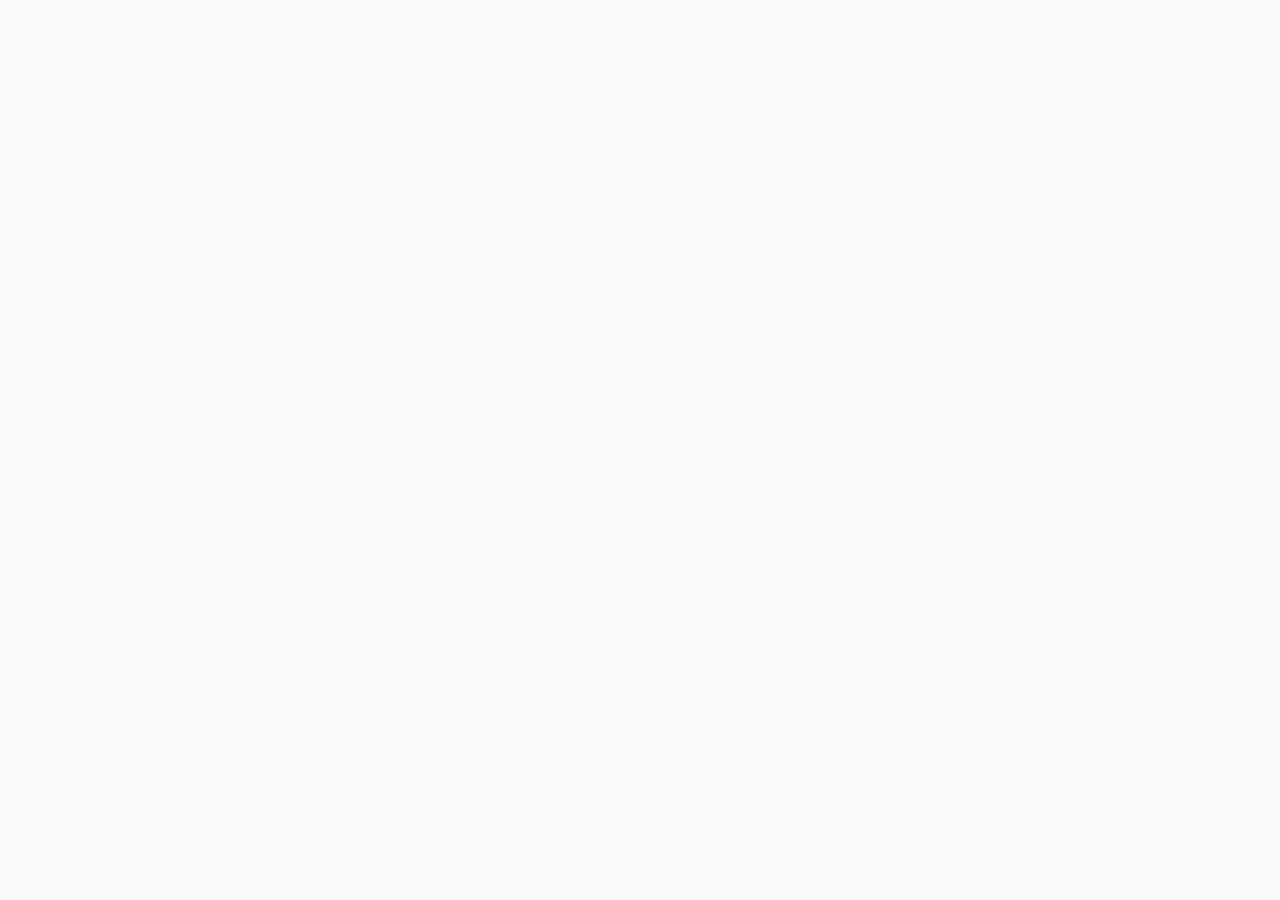
==== index.html @ 3cde9fe6 "Initial commit" ====
<!doctype html>
<html>
    <head>
		<title>WWW'2012 - DataConf</title>
		<link rel="shortcut icon" type="image/x-icon" href="http://liris.cnrs.fr/dataconf/images/Logo_DataConf_ico.png">
		<meta http-equiv="Content-Type" content="text/html; charset=utf-8" />
		<meta name="viewport" content="width=device-width, initial-scale=1">
		
		<!-- SteelsSheet and themes -->
		<link rel="stylesheet" href="css/jquery.mobile-1.3.0.min.css" />
		<!--<link rel="stylesheet" href="css/themes/A.min.css" />
		<link rel="stylesheet" href="css/themes/B.min.css" />
		<link rel="stylesheet" href="css/themes/C.min.css" />-->
		<link rel="stylesheet" href="css/themes/C.min.css" />
		<link rel="stylesheet" href="css/appStyle.css" />
		
		<!-- JQuery - JQueryMobile-->
		<script src="js/lib/jquery-1.9.1.min.js"></script>
		<script src="js/lib/jqm-config.js"></script>
		<script src="js/lib/jquery.mobile-1.3.0.min.js"></script>
		
		<!-- Mobile reasonning -->
		<script src="js/reasoner/polyfill.js"></script>
		<script src="js/reasoner/Reasoner.js"></script>
		
		
		
		<!-- Time -->
		<script src="js/lib/moment.min.js"  type="text/javascript"></script> 
		
		<!-- String encoder -->
		<script src="js/encoding/Encoder.js"  type="text/javascript"></script> 
		
		<!-- file loader -->
		<script src="js/lib/Blob.js"  type="text/javascript"></script> 
		<script src="js/lib/FileSaver.js"  type="text/javascript"></script> 
	
		<!-- Graph --> 
        <script src="js/lib/arbor.js"></script>
        <script src="js/lib/arbor-tween.js"></script> 
        <script src="js/lib/arbor-graphics.js"></script> 
		<script src="js/view/arborGraph.js" type="text/javascript"></script>	
		
		<!-- BackBone -->
		<script src="js/lib/json2.min.js"></script>
		<script src="js/lib/underscore-min.js" type="text/javascript" charset="utf-8"></script> 
		<script src="js/lib/backbone.js" type="text/javascript" charset="utf-8"></script>
		
		<!-- LocalStorage -->
		<script src="js/lib/jstorage.min.js"  type="text/javascript"></script> 
 
									<!-- Application  -->	
		<!-- model -->
		<script src="js/model/SWDFCommandStore.js" type="text/javascript"></script>
		<script src="js/model/DBLPCommandStore.js" type="text/javascript"></script>
		<script src="js/model/DDGoCommandStore.js" type="text/javascript"></script>
		<script src="js/model/GoogleCommandStore.js" type="text/javascript"></script>
		<script src="js/model/DPCommandStore.js" type="text/javascript"></script>
		<script src="js/model/ReasonerCommandStore.js" type="text/javascript"></script>
		
		<!-- Local Storage -->
		<script src="js/localStorage/localStorageManager.js" type="text/javascript"></script>
		<script src="js/localStorage/localStorageAnalyser.js" type="text/javascript"></script>

		<!-- Ajax Loader -->
		<script src="js/ajaxLoader/AjaxLoader.js"></script>
		<!-- EntryPoint -->
		<script src="js/entryPoint/main.js" type="text/javascript"></script>
		<script src="js/entryPoint/templateLoader.js" type="text/javascript"></script>
		
		<!-- Router -->
		<script src="js/router/AppRouter.js" type="text/javascript"></script>

		
		<!-- view -->
		<script src="js/view/AbstractView.js" type="text/javascript"></script>
		<script src="js/view/ViewAdapter.js" type="text/javascript"></script>
		<script src="js/view/ViewAdapter.Graph.js" type="text/javascript"></script>
		<script src="js/view/ViewAdapter.Text.js" type="text/javascript"></script>
	
		<!-- Qrcode Scan -->
		<script src="js/qrScan/GetUserMedia.js" type="text/javascript"></script>
		<script src="js/lib/llqrcode.js" type="text/javascript" charset="utf-8"></script> 
		
		
		<!-- Configuration -->
		<script src="js/configuration/Configuration.js" type="text/javascript"></script>
	</head>
	<body>

	</body>
 </html>
---- css/themes/A.min.css ----
/*
* jQuery Mobile Git Build: SHA1: 9130927464f2d3e0300a9fb36ebfd69448cf3675 <> Date: Wed Feb 20 11:08:42 2013 -0800
* http://jquerymobile.com
*
* Copyright 2010, 2013 jQuery Foundation, Inc. and other contributors
* Released under the MIT license.
* http://jquery.org/license
*
*/

.ui-bar-a{border:1px solid #8fa685 ;background:#8fa685 ;color:#ffffff ;font-weight:bold;text-shadow:0  1px  0  #444444 ;background-image:-webkit-gradient(linear,left top,left bottom,from( #7c9073 ),to( #a1bb96 )); background-image:-webkit-linear-gradient( #7c9073,#a1bb96 ); background-image:   -moz-linear-gradient( #7c9073,#a1bb96 ); background-image:    -ms-linear-gradient( #7c9073,#a1bb96 ); background-image:     -o-linear-gradient( #7c9073,#a1bb96 ); background-image:        linear-gradient( #7c9073,#a1bb96 );}.ui-bar-a .ui-link-inherit{color:#ffffff ;}.ui-bar-a a.ui-link{color:#7cc4e7 ;font-weight:bold;}.ui-bar-a a.ui-link:visited{   color:#2489ce ;}.ui-bar-a a.ui-link:hover{color:#2489ce ;}.ui-bar-a a.ui-link:active{color:#2489ce ;}.ui-bar-a,.ui-bar-a input,.ui-bar-a select,.ui-bar-a textarea,.ui-bar-a button{     font-family:Helvetica,Arial,sans-serif ;}.ui-body-a,.ui-overlay-a{border:1px solid #858585 ;color:#000000 ;text-shadow:0  1px  0  #eeeeee ;background:#f2f2f2 ;background-image:-webkit-gradient(linear,left top,left bottom,from( #efefef ),to( #f4f4f4 )); background-image:-webkit-linear-gradient( #efefef,#f4f4f4 ); background-image:   -moz-linear-gradient( #efefef,#f4f4f4 ); background-image:    -ms-linear-gradient( #efefef,#f4f4f4 ); background-image:     -o-linear-gradient( #efefef,#f4f4f4 ); background-image:        linear-gradient( #efefef,#f4f4f4 );}.ui-overlay-a{background-image:none;border-width:0;}.ui-body-a,.ui-body-a input,.ui-body-a select,.ui-body-a textarea,.ui-body-a button{     font-family:Helvetica,Arial,sans-serif ;}.ui-body-a .ui-link-inherit{color:#000000 ;}.ui-body-a .ui-link{color:#091926 ;font-weight:bold;}.ui-body-a .ui-link:visited{   color:#051018 ;}.ui-body-a .ui-link:hover{color:#0a1c2b ;}.ui-body-a .ui-link:active{color:#091926 ;}.ui-btn-up-a{border:1px solid #091926 ;background:#091926 ;font-weight:bold;color:#ffffff ;text-shadow:0  1px  0  #444444 ;background-image:-webkit-gradient(linear,left top,left bottom,from( #091b29 ),to( #081622 )); background-image:-webkit-linear-gradient( #091b29,#081622 ); background-image:   -moz-linear-gradient( #091b29,#081622 ); background-image:    -ms-linear-gradient( #091b29,#081622 ); background-image:     -o-linear-gradient( #091b29,#081622 ); background-image:        linear-gradient( #091b29,#081622 );}.ui-btn-up-a:visited,.ui-btn-up-a a.ui-link-inherit{color:#ffffff ;}.ui-btn-hover-a{border:1px solid #0a1c2b ;background:#0a1c2b ;font-weight:bold;color:#ffffff ;text-shadow:0  1px  0  #444444 ;background-image:-webkit-gradient(linear,left top,left bottom,from( #0b1e2f ),to( #091926 )); background-image:-webkit-linear-gradient( #0b1e2f,#091926 ); background-image:   -moz-linear-gradient( #0b1e2f,#091926 ); background-image:    -ms-linear-gradient( #0b1e2f,#091926 ); background-image:     -o-linear-gradient( #0b1e2f,#091926 ); background-image:        linear-gradient( #0b1e2f,#091926 );}.ui-btn-hover-a:visited,.ui-btn-hover-a:hover,.ui-btn-hover-a a.ui-link-inherit{color:#ffffff ;}.ui-btn-down-a{border:1px solid #0a1c2b ;background:#0a1c2b ;font-weight:bold;color:#ffffff ;text-shadow:0  1px  0  #444444 ;background-image:-webkit-gradient(linear,left top,left bottom,from( #091926 ),to( #0b1e2f )); background-image:-webkit-linear-gradient( #091926,#0b1e2f ); background-image:   -moz-linear-gradient( #091926,#0b1e2f ); background-image:    -ms-linear-gradient( #091926,#0b1e2f ); background-image:     -o-linear-gradient( #091926,#0b1e2f ); background-image:        linear-gradient( #091926,#0b1e2f );}.ui-btn-down-a:visited,.ui-btn-down-a:hover,.ui-btn-down-a a.ui-link-inherit{color:#ffffff ;}.ui-btn-up-a,.ui-btn-hover-a,.ui-btn-down-a{     font-family:Helvetica,Arial,sans-serif ;text-decoration:none;}a.ui-link-inherit{text-decoration:none !important;}.ui-btn-active{border:1px solid #8fa685 ;background:#8fa685 ;font-weight:bold;color:#ffffff ;cursor:pointer;text-shadow:0  1px  0  #444444 ;text-decoration:none;background-image:-webkit-gradient(linear,left top,left bottom,from( #9db692 ),to( #809577 )); background-image:-webkit-linear-gradient( #9db692,#809577 ); background-image:   -moz-linear-gradient( #9db692,#809577 ); background-image:    -ms-linear-gradient( #9db692,#809577 ); background-image:     -o-linear-gradient( #9db692,#809577 ); background-image:        linear-gradient( #9db692,#809577 );      font-family:Helvetica,Arial,sans-serif ;}.ui-btn-active:visited,.ui-btn-active:hover,.ui-btn-active a.ui-link-inherit{color:#ffffff ;}.ui-btn-inner{border-top:1px solid #fff;border-color:rgba(255,255,255,.3);}.ui-corner-all{-webkit-border-radius:.6em ;border-radius:.6em ;}.ui-br{border-color:rgb(130,130,130);border-color:rgba(130,130,130,.3);border-style:solid;}.ui-disabled{filter:Alpha(Opacity=30);opacity:.3;zoom:1;}.ui-disabled,.ui-disabled a{cursor:default !important;pointer-events:none;}.ui-icon,.ui-icon-searchfield:after{background-color:#666666 ;background-color:rgba(0,0,0,.4) ;background-image:url(images/icons-18-white.png) ;background-repeat:no-repeat;-webkit-border-radius:9px;border-radius:9px;}.ui-icon-alt .ui-icon,.ui-icon-alt .ui-icon-searchfield:after{background-color:#fff;background-color:rgba(255,255,255,.3);background-image:url(images/icons-18-black.png);background-repeat:no-repeat;}.ui-icon-nodisc .ui-icon,.ui-icon-nodisc .ui-icon-searchfield:after,.ui-icon-nodisc .ui-icon-alt .ui-icon,.ui-icon-nodisc .ui-icon-alt .ui-icon-searchfield:after{background-color:transparent;}.ui-icon-plus{background-position:-1px -1px;}.ui-icon-minus{background-position:-37px -1px;}.ui-icon-delete{background-position:-73px -1px;}.ui-icon-arrow-r{background-position:-108px -1px;}.ui-icon-arrow-l{background-position:-144px -1px;}.ui-icon-arrow-u{background-position:-180px -1px;}.ui-icon-arrow-d{background-position:-216px -1px;}.ui-icon-check{background-position:-252px -1px;}.ui-icon-gear{background-position:-288px -1px;}.ui-icon-refresh{background-position:-323px -1px;}.ui-icon-forward{background-position:-360px -1px;}.ui-icon-back{background-position:-396px -1px;}.ui-icon-grid{background-position:-432px -1px;}.ui-icon-star{background-position:-467px -1px;}.ui-icon-alert{background-position:-503px -1px;}.ui-icon-info{background-position:-539px -1px;}.ui-icon-home{background-position:-575px -1px;}.ui-icon-search,.ui-icon-searchfield:after{background-position:-611px -1px;}.ui-icon-checkbox-on{background-position:-647px -1px;}.ui-icon-checkbox-off{background-position:-683px -1px;}.ui-icon-radio-on{background-position:-718px -1px;}.ui-icon-radio-off{background-position:-754px -1px;}.ui-icon-bars{background-position:-788px -1px;}.ui-icon-edit{background-position:-824px -1px;}@media only screen and (-webkit-min-device-pixel-ratio:1.3),      only screen and (min--moz-device-pixel-ratio:1.3),      only screen and (min-resolution:200dpi){.ui-icon-plus,.ui-icon-minus,.ui-icon-delete,.ui-icon-arrow-r,.ui-icon-arrow-l,.ui-icon-arrow-u,.ui-icon-arrow-d,.ui-icon-check,.ui-icon-gear,.ui-icon-refresh,.ui-icon-forward,.ui-icon-back,.ui-icon-grid,.ui-icon-star,.ui-icon-alert,.ui-icon-info,.ui-icon-home,.ui-icon-bars,.ui-icon-edit,.ui-icon-search,.ui-icon-searchfield:after,.ui-icon-checkbox-off,.ui-icon-checkbox-on,.ui-icon-radio-off,.ui-icon-radio-on{background-image:url(images/icons-36-white.png);-moz-background-size:864px 18px;-o-background-size:864px 18px;-webkit-background-size:864px 18px;background-size:864px 18px;}.ui-icon-alt .ui-icon{background-image:url(images/icons-36-black.png);}.ui-icon-plus{background-position:0px 50%;}.ui-icon-minus{background-position:-36px 50%;}.ui-icon-delete{background-position:-72px 50%;}.ui-icon-arrow-r{background-position:-108px 50%;}.ui-icon-arrow-l{background-position:-144px 50%;}.ui-icon-arrow-u{background-position:-179px 50%;}.ui-icon-arrow-d{background-position:-215px 50%;}.ui-icon-check{background-position:-252px 50%;}.ui-icon-gear{background-position:-287px 50%;}.ui-icon-refresh{background-position:-323px 50%;}.ui-icon-forward{background-position:-360px 50%;}.ui-icon-back{background-position:-395px 50%;}.ui-icon-grid{background-position:-431px 50%;}.ui-icon-star{background-position:-467px 50%;}.ui-icon-alert{background-position:-503px 50%;}.ui-icon-info{background-position:-538px 50%;}.ui-icon-home{background-position:-575px 50%;}.ui-icon-search,.ui-icon-searchfield:after{background-position:-611px 50%;}.ui-icon-checkbox-on{background-position:-647px 50%;}.ui-icon-checkbox-off{background-position:-683px 50%;}.ui-icon-radio-on{background-position:-718px 50%;}.ui-icon-radio-off{background-position:-754px 50%;}.ui-icon-bars{background-position:-788px 50%;}.ui-icon-edit{background-position:-824px 50%;}}.ui-checkbox .ui-icon,.ui-selectmenu-list .ui-icon{-webkit-border-radius:3px;border-radius:3px;}.ui-icon-checkbox-off,.ui-icon-radio-off{background-color:transparent;}.ui-checkbox-on .ui-icon,.ui-radio-on .ui-icon{background-color:#8fa685 ; }.ui-icon-loading{background:url(images/ajax-loader.gif);background-size:46px 46px;}.ui-btn-corner-all{-webkit-border-radius:1em ;border-radius:1em ;}.ui-corner-all,.ui-btn-corner-all{-webkit-background-clip:padding;background-clip:padding-box;}.ui-overlay{background:#666;filter:Alpha(Opacity=50);opacity:.5;position:absolute;width:100%;height:100%;}.ui-overlay-shadow{-moz-box-shadow:0px 0px 12px rgba(0,0,0,.6);-webkit-box-shadow:0px 0px 12px rgba(0,0,0,.6);box-shadow:0px 0px 12px rgba(0,0,0,.6);}.ui-shadow{-moz-box-shadow:0px 1px 3px  rgba(0,0,0,.2) ;-webkit-box-shadow:0px 1px 3px  rgba(0,0,0,.2) ;box-shadow:0px 1px 3px  rgba(0,0,0,.2) ;}.ui-bar-a .ui-shadow,.ui-bar-b .ui-shadow,.ui-bar-c .ui-shadow {-moz-box-shadow:0px 1px 0 rgba(255,255,255,.3);-webkit-box-shadow:0px 1px 0 rgba(255,255,255,.3);box-shadow:0px 1px 0 rgba(255,255,255,.3);}.ui-shadow-inset{-moz-box-shadow:inset 0px 1px 4px rgba(0,0,0,.2);-webkit-box-shadow:inset 0px 1px 4px rgba(0,0,0,.2);box-shadow:inset 0px 1px 4px rgba(0,0,0,.2);}.ui-icon-shadow{-moz-box-shadow:0px 1px 0 rgba(255,255,255,.4) ;-webkit-box-shadow:0px 1px 0 rgba(255,255,255,.4) ;box-shadow:0px 1px 0 rgba(255,255,255,.4) ;}.ui-btn:focus,.ui-link-inherit:focus{outline:0;}.ui-btn.ui-focus{z-index:1;}.ui-focus,.ui-btn:focus{-moz-box-shadow:inset 0px 0px 3px #8fa685,0px 0px 9px #8fa685 ;-webkit-box-shadow:inset 0px 0px 3px #8fa685,0px 0px 9px #8fa685 ;box-shadow:inset 0px 0px 3px #8fa685,0px 0px 9px #8fa685 ;}.ui-input-text.ui-focus,.ui-input-search.ui-focus{-moz-box-shadow:0px 0px 12px #8fa685 ;-webkit-box-shadow:0px 0px 12px #8fa685 ;box-shadow:0px 0px 12px #8fa685 ;}.ui-mobile-nosupport-boxshadow *{-moz-box-shadow:none !important;-webkit-box-shadow:none !important;box-shadow:none !important;}.ui-mobile-nosupport-boxshadow .ui-focus,.ui-mobile-nosupport-boxshadow .ui-btn:focus,.ui-mobile-nosupport-boxshadow .ui-link-inherit:focus{outline-width:1px;outline-style:auto;}
---- css/themes/B.min.css ----
/*
* jQuery Mobile Git Build: SHA1: 9130927464f2d3e0300a9fb36ebfd69448cf3675 <> Date: Wed Feb 20 11:08:42 2013 -0800
* http://jquerymobile.com
*
* Copyright 2010, 2013 jQuery Foundation, Inc. and other contributors
* Released under the MIT license.
* http://jquery.org/license
*
*/

.ui-bar-a{border:1px solid #2a3140 ;background:#2a3140 ;color:#ffffff ;font-weight:bold;text-shadow:0  1px  0  #444444 ;background-image:-webkit-gradient(linear,left top,left bottom,from( #2e3546 ),to( #252c39 )); background-image:-webkit-linear-gradient( #2e3546,#252c39 ); background-image:   -moz-linear-gradient( #2e3546,#252c39 ); background-image:    -ms-linear-gradient( #2e3546,#252c39 ); background-image:     -o-linear-gradient( #2e3546,#252c39 ); background-image:        linear-gradient( #2e3546,#252c39 );}.ui-bar-a .ui-link-inherit{color:#ffffff ;}.ui-bar-a a.ui-link{color:#7cc4e7 ;font-weight:bold;}.ui-bar-a a.ui-link:visited{   color:#2489ce ;}.ui-bar-a a.ui-link:hover{color:#2489ce ;}.ui-bar-a a.ui-link:active{color:#2489ce ;}.ui-bar-a,.ui-bar-a input,.ui-bar-a select,.ui-bar-a textarea,.ui-bar-a button{     font-family:Helvetica,Arial,sans-serif ;}.ui-body-a,.ui-overlay-a{border:1px solid #858585 ;color:#000000 ;text-shadow:0  1px  0  #eeeeee ;background:#f2f2f2 ;background-image:-webkit-gradient(linear,left top,left bottom,from( #efefef ),to( #f4f4f4 )); background-image:-webkit-linear-gradient( #efefef,#f4f4f4 ); background-image:   -moz-linear-gradient( #efefef,#f4f4f4 ); background-image:    -ms-linear-gradient( #efefef,#f4f4f4 ); background-image:     -o-linear-gradient( #efefef,#f4f4f4 ); background-image:        linear-gradient( #efefef,#f4f4f4 );}.ui-overlay-a{background-image:none;border-width:0;}.ui-body-a,.ui-body-a input,.ui-body-a select,.ui-body-a textarea,.ui-body-a button{     font-family:Helvetica,Arial,sans-serif ;}.ui-body-a .ui-link-inherit{color:#000000 ;}.ui-body-a .ui-link{color:#091926 ;font-weight:bold;}.ui-body-a .ui-link:visited{   color:#051018 ;}.ui-body-a .ui-link:hover{color:#0a1c2b ;}.ui-body-a .ui-link:active{color:#091926 ;}.ui-btn-up-a{border:1px solid #a63737 ;background:#a63737 ;font-weight:bold;color:#ffffff ;text-shadow:0  1px  0  #444444 ;background-image:-webkit-gradient(linear,left top,left bottom,from( #b63c3c ),to( #953131 )); background-image:-webkit-linear-gradient( #b63c3c,#953131 ); background-image:   -moz-linear-gradient( #b63c3c,#953131 ); background-image:    -ms-linear-gradient( #b63c3c,#953131 ); background-image:     -o-linear-gradient( #b63c3c,#953131 ); background-image:        linear-gradient( #b63c3c,#953131 );}.ui-btn-up-a:visited,.ui-btn-up-a a.ui-link-inherit{color:#ffffff ;}.ui-btn-hover-a{border:1px solid #be3f3f ;background:#be3f3f ;font-weight:bold;color:#ffffff ;text-shadow:0  1px  0  #444444 ;background-image:-webkit-gradient(linear,left top,left bottom,from( #d14545 ),to( #ab3838 )); background-image:-webkit-linear-gradient( #d14545,#ab3838 ); background-image:   -moz-linear-gradient( #d14545,#ab3838 ); background-image:    -ms-linear-gradient( #d14545,#ab3838 ); background-image:     -o-linear-gradient( #d14545,#ab3838 ); background-image:        linear-gradient( #d14545,#ab3838 );}.ui-btn-hover-a:visited,.ui-btn-hover-a:hover,.ui-btn-hover-a a.ui-link-inherit{color:#ffffff ;}.ui-btn-down-a{border:1px solid #be3f3f ;background:#be3f3f ;font-weight:bold;color:#ffffff ;text-shadow:0  1px  0  #444444 ;background-image:-webkit-gradient(linear,left top,left bottom,from( #ab3838 ),to( #d14545 )); background-image:-webkit-linear-gradient( #ab3838,#d14545 ); background-image:   -moz-linear-gradient( #ab3838,#d14545 ); background-image:    -ms-linear-gradient( #ab3838,#d14545 ); background-image:     -o-linear-gradient( #ab3838,#d14545 ); background-image:        linear-gradient( #ab3838,#d14545 );}.ui-btn-down-a:visited,.ui-btn-down-a:hover,.ui-btn-down-a a.ui-link-inherit{color:#ffffff ;}.ui-btn-up-a,.ui-btn-hover-a,.ui-btn-down-a{     font-family:Helvetica,Arial,sans-serif ;text-decoration:none;}a.ui-link-inherit{text-decoration:none !important;}.ui-btn-active{border:1px solid #f2d399 ;background:#f2d399 ;font-weight:bold;color:#000000 ;cursor:pointer;text-shadow:0  1px  0  #eeeeee ;text-decoration:none;background-image:-webkit-gradient(linear,left top,left bottom,from( #FFe8a8 ),to( #d9bd89 )); background-image:-webkit-linear-gradient( #FFe8a8,#d9bd89 ); background-image:   -moz-linear-gradient( #FFe8a8,#d9bd89 ); background-image:    -ms-linear-gradient( #FFe8a8,#d9bd89 ); background-image:     -o-linear-gradient( #FFe8a8,#d9bd89 ); background-image:        linear-gradient( #FFe8a8,#d9bd89 );      font-family:Helvetica,Arial,sans-serif ;}.ui-btn-active:visited,.ui-btn-active:hover,.ui-btn-active a.ui-link-inherit{color:#000000 ;}.ui-btn-inner{border-top:1px solid #fff;border-color:rgba(255,255,255,.3);}.ui-corner-all{-webkit-border-radius:.6em ;border-radius:.6em ;}.ui-br{border-color:rgb(130,130,130);border-color:rgba(130,130,130,.3);border-style:solid;}.ui-disabled{filter:Alpha(Opacity=30);opacity:.3;zoom:1;}.ui-disabled,.ui-disabled a{cursor:default !important;pointer-events:none;}.ui-icon,.ui-icon-searchfield:after{background-color:#666666 ;background-color:rgba(0,0,0,.4) ;background-image:url(images/icons-18-white.png) ;background-repeat:no-repeat;-webkit-border-radius:9px;border-radius:9px;}.ui-icon-alt .ui-icon,.ui-icon-alt .ui-icon-searchfield:after{background-color:#fff;background-color:rgba(255,255,255,.3);background-image:url(images/icons-18-black.png);background-repeat:no-repeat;}.ui-icon-nodisc .ui-icon,.ui-icon-nodisc .ui-icon-searchfield:after,.ui-icon-nodisc .ui-icon-alt .ui-icon,.ui-icon-nodisc .ui-icon-alt .ui-icon-searchfield:after{background-color:transparent;}.ui-icon-plus{background-position:-1px -1px;}.ui-icon-minus{background-position:-37px -1px;}.ui-icon-delete{background-position:-73px -1px;}.ui-icon-arrow-r{background-position:-108px -1px;}.ui-icon-arrow-l{background-position:-144px -1px;}.ui-icon-arrow-u{background-position:-180px -1px;}.ui-icon-arrow-d{background-position:-216px -1px;}.ui-icon-check{background-position:-252px -1px;}.ui-icon-gear{background-position:-288px -1px;}.ui-icon-refresh{background-position:-323px -1px;}.ui-icon-forward{background-position:-360px -1px;}.ui-icon-back{background-position:-396px -1px;}.ui-icon-grid{background-position:-432px -1px;}.ui-icon-star{background-position:-467px -1px;}.ui-icon-alert{background-position:-503px -1px;}.ui-icon-info{background-position:-539px -1px;}.ui-icon-home{background-position:-575px -1px;}.ui-icon-search,.ui-icon-searchfield:after{background-position:-611px -1px;}.ui-icon-checkbox-on{background-position:-647px -1px;}.ui-icon-checkbox-off{background-position:-683px -1px;}.ui-icon-radio-on{background-position:-718px -1px;}.ui-icon-radio-off{background-position:-754px -1px;}.ui-icon-bars{background-position:-788px -1px;}.ui-icon-edit{background-position:-824px -1px;}@media only screen and (-webkit-min-device-pixel-ratio:1.3),      only screen and (min--moz-device-pixel-ratio:1.3),      only screen and (min-resolution:200dpi){.ui-icon-plus,.ui-icon-minus,.ui-icon-delete,.ui-icon-arrow-r,.ui-icon-arrow-l,.ui-icon-arrow-u,.ui-icon-arrow-d,.ui-icon-check,.ui-icon-gear,.ui-icon-refresh,.ui-icon-forward,.ui-icon-back,.ui-icon-grid,.ui-icon-star,.ui-icon-alert,.ui-icon-info,.ui-icon-home,.ui-icon-bars,.ui-icon-edit,.ui-icon-search,.ui-icon-searchfield:after,.ui-icon-checkbox-off,.ui-icon-checkbox-on,.ui-icon-radio-off,.ui-icon-radio-on{background-image:url(images/icons-36-white.png);-moz-background-size:864px 18px;-o-background-size:864px 18px;-webkit-background-size:864px 18px;background-size:864px 18px;}.ui-icon-alt .ui-icon{background-image:url(images/icons-36-black.png);}.ui-icon-plus{background-position:0px 50%;}.ui-icon-minus{background-position:-36px 50%;}.ui-icon-delete{background-position:-72px 50%;}.ui-icon-arrow-r{background-position:-108px 50%;}.ui-icon-arrow-l{background-position:-144px 50%;}.ui-icon-arrow-u{background-position:-179px 50%;}.ui-icon-arrow-d{background-position:-215px 50%;}.ui-icon-check{background-position:-252px 50%;}.ui-icon-gear{background-position:-287px 50%;}.ui-icon-refresh{background-position:-323px 50%;}.ui-icon-forward{background-position:-360px 50%;}.ui-icon-back{background-position:-395px 50%;}.ui-icon-grid{background-position:-431px 50%;}.ui-icon-star{background-position:-467px 50%;}.ui-icon-alert{background-position:-503px 50%;}.ui-icon-info{background-position:-538px 50%;}.ui-icon-home{background-position:-575px 50%;}.ui-icon-search,.ui-icon-searchfield:after{background-position:-611px 50%;}.ui-icon-checkbox-on{background-position:-647px 50%;}.ui-icon-checkbox-off{background-position:-683px 50%;}.ui-icon-radio-on{background-position:-718px 50%;}.ui-icon-radio-off{background-position:-754px 50%;}.ui-icon-bars{background-position:-788px 50%;}.ui-icon-edit{background-position:-824px 50%;}}.ui-checkbox .ui-icon,.ui-selectmenu-list .ui-icon{-webkit-border-radius:3px;border-radius:3px;}.ui-icon-checkbox-off,.ui-icon-radio-off{background-color:transparent;}.ui-checkbox-on .ui-icon,.ui-radio-on .ui-icon{background-color:#f2d399 ; }.ui-icon-loading{background:url(images/ajax-loader.gif);background-size:46px 46px;}.ui-btn-corner-all{-webkit-border-radius:1em ;border-radius:1em ;}.ui-corner-all,.ui-btn-corner-all{-webkit-background-clip:padding;background-clip:padding-box;}.ui-overlay{background:#666;filter:Alpha(Opacity=50);opacity:.5;position:absolute;width:100%;height:100%;}.ui-overlay-shadow{-moz-box-shadow:0px 0px 12px rgba(0,0,0,.6);-webkit-box-shadow:0px 0px 12px rgba(0,0,0,.6);box-shadow:0px 0px 12px rgba(0,0,0,.6);}.ui-shadow{-moz-box-shadow:0px 1px 3px  rgba(0,0,0,.2) ;-webkit-box-shadow:0px 1px 3px  rgba(0,0,0,.2) ;box-shadow:0px 1px 3px  rgba(0,0,0,.2) ;}.ui-bar-a .ui-shadow,.ui-bar-b .ui-shadow,.ui-bar-c .ui-shadow {-moz-box-shadow:0px 1px 0 rgba(255,255,255,.3);-webkit-box-shadow:0px 1px 0 rgba(255,255,255,.3);box-shadow:0px 1px 0 rgba(255,255,255,.3);}.ui-shadow-inset{-moz-box-shadow:inset 0px 1px 4px rgba(0,0,0,.2);-webkit-box-shadow:inset 0px 1px 4px rgba(0,0,0,.2);box-shadow:inset 0px 1px 4px rgba(0,0,0,.2);}.ui-icon-shadow{-moz-box-shadow:0px 1px 0 rgba(255,255,255,.4) ;-webkit-box-shadow:0px 1px 0 rgba(255,255,255,.4) ;box-shadow:0px 1px 0 rgba(255,255,255,.4) ;}.ui-btn:focus,.ui-link-inherit:focus{outline:0;}.ui-btn.ui-focus{z-index:1;}.ui-focus,.ui-btn:focus{-moz-box-shadow:inset 0px 0px 3px #f2d399,0px 0px 9px #f2d399 ;-webkit-box-shadow:inset 0px 0px 3px #f2d399,0px 0px 9px #f2d399 ;box-shadow:inset 0px 0px 3px #f2d399,0px 0px 9px #f2d399 ;}.ui-input-text.ui-focus,.ui-input-search.ui-focus{-moz-box-shadow:0px 0px 12px #f2d399 ;-webkit-box-shadow:0px 0px 12px #f2d399 ;box-shadow:0px 0px 12px #f2d399 ;}.ui-mobile-nosupport-boxshadow *{-moz-box-shadow:none !important;-webkit-box-shadow:none !important;box-shadow:none !important;}.ui-mobile-nosupport-boxshadow .ui-focus,.ui-mobile-nosupport-boxshadow .ui-btn:focus,.ui-mobile-nosupport-boxshadow .ui-link-inherit:focus{outline-width:1px;outline-style:auto;}
---- css/themes/C.min.css ----
/*
* jQuery Mobile Git Build: SHA1: 9130927464f2d3e0300a9fb36ebfd69448cf3675 <> Date: Wed Feb 20 11:08:42 2013 -0800
* http://jquerymobile.com
*
* Copyright 2010, 2013 jQuery Foundation, Inc. and other contributors
* Released under the MIT license.
* http://jquery.org/license
*
*/

.ui-bar-a{border:1px solid #17455c ;background:#17455c ;color:#ffffff ;font-weight:bold;text-shadow:0  1px  0  #444444 ;background-image:-webkit-gradient(linear,left top,left bottom,from( #194b65 ),to( #143e52 )); background-image:-webkit-linear-gradient( #194b65,#143e52 ); background-image:   -moz-linear-gradient( #194b65,#143e52 ); background-image:    -ms-linear-gradient( #194b65,#143e52 ); background-image:     -o-linear-gradient( #194b65,#143e52 ); background-image:        linear-gradient( #194b65,#143e52 );}.ui-bar-a .ui-link-inherit{color:#ffffff ;}.ui-bar-a a.ui-link{color:#7cc4e7 ;font-weight:bold;}.ui-bar-a a.ui-link:visited{   color:#2489ce ;}.ui-bar-a a.ui-link:hover{color:#2489ce ;}.ui-bar-a a.ui-link:active{color:#2489ce ;}.ui-bar-a,.ui-bar-a input,.ui-bar-a select,.ui-bar-a textarea,.ui-bar-a button{     font-family:Helvetica,Arial,sans-serif ;}.ui-body-a,.ui-overlay-a{border:1px solid #858585 ;color:#000000 ;text-shadow:0  1px  0  #eeeeee ;background:#f2f2f2 ;background-image:-webkit-gradient(linear,left top,left bottom,from( #efefef ),to( #f4f4f4 )); background-image:-webkit-linear-gradient( #efefef,#f4f4f4 ); background-image:   -moz-linear-gradient( #efefef,#f4f4f4 ); background-image:    -ms-linear-gradient( #efefef,#f4f4f4 ); background-image:     -o-linear-gradient( #efefef,#f4f4f4 ); background-image:        linear-gradient( #efefef,#f4f4f4 );}.ui-overlay-a{background-image:none;border-width:0;}.ui-body-a,.ui-body-a input,.ui-body-a select,.ui-body-a textarea,.ui-body-a button{     font-family:Helvetica,Arial,sans-serif ;}.ui-body-a .ui-link-inherit{color:#000000 ;}.ui-body-a .ui-link{color:#012326 ;font-weight:bold;}.ui-body-a .ui-link:visited{   color:#001618 ;}.ui-body-a .ui-link:hover{color:#01282b ;}.ui-body-a .ui-link:active{color:#012326 ;}.ui-btn-up-a{border:1px solid #fe8333 ;background:#fe8333 ;font-weight:bold;color:#ffffff ;text-shadow:0  1px  0  #444444 ;background-image:-webkit-gradient(linear,left top,left bottom,from( #FF9038 ),to( #e4752d )); background-image:-webkit-linear-gradient( #FF9038,#e4752d ); background-image:   -moz-linear-gradient( #FF9038,#e4752d ); background-image:    -ms-linear-gradient( #FF9038,#e4752d ); background-image:     -o-linear-gradient( #FF9038,#e4752d ); background-image:        linear-gradient( #FF9038,#e4752d );}.ui-btn-up-a:visited,.ui-btn-up-a a.ui-link-inherit{color:#ffffff ;}.ui-btn-hover-a{border:1px solid #FF963a ;background:#FF963a ;font-weight:bold;color:#ffffff ;text-shadow:0  1px  0  #444444 ;background-image:-webkit-gradient(linear,left top,left bottom,from( #FFa53f ),to( #e58734 )); background-image:-webkit-linear-gradient( #FFa53f,#e58734 ); background-image:   -moz-linear-gradient( #FFa53f,#e58734 ); background-image:    -ms-linear-gradient( #FFa53f,#e58734 ); background-image:     -o-linear-gradient( #FFa53f,#e58734 ); background-image:        linear-gradient( #FFa53f,#e58734 );}.ui-btn-hover-a:visited,.ui-btn-hover-a:hover,.ui-btn-hover-a a.ui-link-inherit{color:#ffffff ;}.ui-btn-down-a{border:1px solid #FF963a ;background:#FF963a ;font-weight:bold;color:#000000 ;text-shadow:0  1px  0  #eeeeee ;background-image:-webkit-gradient(linear,left top,left bottom,from( #e58734 ),to( #FFa53f )); background-image:-webkit-linear-gradient( #e58734,#FFa53f ); background-image:   -moz-linear-gradient( #e58734,#FFa53f ); background-image:    -ms-linear-gradient( #e58734,#FFa53f ); background-image:     -o-linear-gradient( #e58734,#FFa53f ); background-image:        linear-gradient( #e58734,#FFa53f );}.ui-btn-down-a:visited,.ui-btn-down-a:hover,.ui-btn-down-a a.ui-link-inherit{color:#000000 ;}.ui-btn-up-a,.ui-btn-hover-a,.ui-btn-down-a{     font-family:Helvetica,Arial,sans-serif ;text-decoration:none;}a.ui-link-inherit{text-decoration:none !important;}.ui-btn-active{border:1px solid #e1caab ;background:#e1caab ;font-weight:bold;color:#000000 ;cursor:pointer;text-shadow:0  1px  0  #eeeeee ;text-decoration:none;background-image:-webkit-gradient(linear,left top,left bottom,from( #f7debc ),to( #cab599 )); background-image:-webkit-linear-gradient( #f7debc,#cab599 ); background-image:   -moz-linear-gradient( #f7debc,#cab599 ); background-image:    -ms-linear-gradient( #f7debc,#cab599 ); background-image:     -o-linear-gradient( #f7debc,#cab599 ); background-image:        linear-gradient( #f7debc,#cab599 );      font-family:Helvetica,Arial,sans-serif ;}.ui-btn-active:visited,.ui-btn-active:hover,.ui-btn-active a.ui-link-inherit{color:#000000 ;}.ui-btn-inner{border-top:1px solid #fff;border-color:rgba(255,255,255,.3);}.ui-corner-all{-webkit-border-radius:.6em ;border-radius:.6em ;}.ui-br{border-color:rgb(130,130,130);border-color:rgba(130,130,130,.3);border-style:solid;}.ui-disabled{filter:Alpha(Opacity=30);opacity:.3;zoom:1;}.ui-disabled,.ui-disabled a{cursor:default !important;pointer-events:none;}.ui-icon,.ui-icon-searchfield:after{background-color:#666666 ;background-color:rgba(0,0,0,.4) ;background-image:url(images/icons-18-white.png) ;background-repeat:no-repeat;-webkit-border-radius:9px;border-radius:9px;}.ui-icon-alt .ui-icon,.ui-icon-alt .ui-icon-searchfield:after{background-color:#fff;background-color:rgba(255,255,255,.3);background-image:url(images/icons-18-black.png);background-repeat:no-repeat;}.ui-icon-nodisc .ui-icon,.ui-icon-nodisc .ui-icon-searchfield:after,.ui-icon-nodisc .ui-icon-alt .ui-icon,.ui-icon-nodisc .ui-icon-alt .ui-icon-searchfield:after{background-color:transparent;}.ui-icon-plus{background-position:-1px -1px;}.ui-icon-minus{background-position:-37px -1px;}.ui-icon-delete{background-position:-73px -1px;}.ui-icon-arrow-r{background-position:-108px -1px;}.ui-icon-arrow-l{background-position:-144px -1px;}.ui-icon-arrow-u{background-position:-180px -1px;}.ui-icon-arrow-d{background-position:-216px -1px;}.ui-icon-check{background-position:-252px -1px;}.ui-icon-gear{background-position:-288px -1px;}.ui-icon-refresh{background-position:-323px -1px;}.ui-icon-forward{background-position:-360px -1px;}.ui-icon-back{background-position:-396px -1px;}.ui-icon-grid{background-position:-432px -1px;}.ui-icon-star{background-position:-467px -1px;}.ui-icon-alert{background-position:-503px -1px;}.ui-icon-info{background-position:-539px -1px;}.ui-icon-home{background-position:-575px -1px;}.ui-icon-search,.ui-icon-searchfield:after{background-position:-611px -1px;}.ui-icon-checkbox-on{background-position:-647px -1px;}.ui-icon-checkbox-off{background-position:-683px -1px;}.ui-icon-radio-on{background-position:-718px -1px;}.ui-icon-radio-off{background-position:-754px -1px;}.ui-icon-bars{background-position:-788px -1px;}.ui-icon-edit{background-position:-824px -1px;}@media only screen and (-webkit-min-device-pixel-ratio:1.3),      only screen and (min--moz-device-pixel-ratio:1.3),      only screen and (min-resolution:200dpi){.ui-icon-plus,.ui-icon-minus,.ui-icon-delete,.ui-icon-arrow-r,.ui-icon-arrow-l,.ui-icon-arrow-u,.ui-icon-arrow-d,.ui-icon-check,.ui-icon-gear,.ui-icon-refresh,.ui-icon-forward,.ui-icon-back,.ui-icon-grid,.ui-icon-star,.ui-icon-alert,.ui-icon-info,.ui-icon-home,.ui-icon-bars,.ui-icon-edit,.ui-icon-search,.ui-icon-searchfield:after,.ui-icon-checkbox-off,.ui-icon-checkbox-on,.ui-icon-radio-off,.ui-icon-radio-on{background-image:url(images/icons-36-white.png);-moz-background-size:864px 18px;-o-background-size:864px 18px;-webkit-background-size:864px 18px;background-size:864px 18px;}.ui-icon-alt .ui-icon{background-image:url(images/icons-36-black.png);}.ui-icon-plus{background-position:0px 50%;}.ui-icon-minus{background-position:-36px 50%;}.ui-icon-delete{background-position:-72px 50%;}.ui-icon-arrow-r{background-position:-108px 50%;}.ui-icon-arrow-l{background-position:-144px 50%;}.ui-icon-arrow-u{background-position:-179px 50%;}.ui-icon-arrow-d{background-position:-215px 50%;}.ui-icon-check{background-position:-252px 50%;}.ui-icon-gear{background-position:-287px 50%;}.ui-icon-refresh{background-position:-323px 50%;}.ui-icon-forward{background-position:-360px 50%;}.ui-icon-back{background-position:-395px 50%;}.ui-icon-grid{background-position:-431px 50%;}.ui-icon-star{background-position:-467px 50%;}.ui-icon-alert{background-position:-503px 50%;}.ui-icon-info{background-position:-538px 50%;}.ui-icon-home{background-position:-575px 50%;}.ui-icon-search,.ui-icon-searchfield:after{background-position:-611px 50%;}.ui-icon-checkbox-on{background-position:-647px 50%;}.ui-icon-checkbox-off{background-position:-683px 50%;}.ui-icon-radio-on{background-position:-718px 50%;}.ui-icon-radio-off{background-position:-754px 50%;}.ui-icon-bars{background-position:-788px 50%;}.ui-icon-edit{background-position:-824px 50%;}}.ui-checkbox .ui-icon,.ui-selectmenu-list .ui-icon{-webkit-border-radius:3px;border-radius:3px;}.ui-icon-checkbox-off,.ui-icon-radio-off{background-color:transparent;}.ui-checkbox-on .ui-icon,.ui-radio-on .ui-icon{background-color:#e1caab ; }.ui-icon-loading{background:url(images/ajax-loader.gif);background-size:46px 46px;}.ui-btn-corner-all{-webkit-border-radius:1em ;border-radius:1em ;}.ui-corner-all,.ui-btn-corner-all{-webkit-background-clip:padding;background-clip:padding-box;}.ui-overlay{background:#666;filter:Alpha(Opacity=50);opacity:.5;position:absolute;width:100%;height:100%;}.ui-overlay-shadow{-moz-box-shadow:0px 0px 12px rgba(0,0,0,.6);-webkit-box-shadow:0px 0px 12px rgba(0,0,0,.6);box-shadow:0px 0px 12px rgba(0,0,0,.6);}.ui-shadow{-moz-box-shadow:0px 1px 3px  rgba(0,0,0,.2) ;-webkit-box-shadow:0px 1px 3px  rgba(0,0,0,.2) ;box-shadow:0px 1px 3px  rgba(0,0,0,.2) ;}.ui-bar-a .ui-shadow,.ui-bar-b .ui-shadow,.ui-bar-c .ui-shadow {-moz-box-shadow:0px 1px 0 rgba(255,255,255,.3);-webkit-box-shadow:0px 1px 0 rgba(255,255,255,.3);box-shadow:0px 1px 0 rgba(255,255,255,.3);}.ui-shadow-inset{-moz-box-shadow:inset 0px 1px 4px rgba(0,0,0,.2);-webkit-box-shadow:inset 0px 1px 4px rgba(0,0,0,.2);box-shadow:inset 0px 1px 4px rgba(0,0,0,.2);}.ui-icon-shadow{-moz-box-shadow:0px 1px 0 rgba(255,255,255,.4) ;-webkit-box-shadow:0px 1px 0 rgba(255,255,255,.4) ;box-shadow:0px 1px 0 rgba(255,255,255,.4) ;}.ui-btn:focus,.ui-link-inherit:focus{outline:0;}.ui-btn.ui-focus{z-index:1;}.ui-focus,.ui-btn:focus{-moz-box-shadow:inset 0px 0px 3px #e1caab,0px 0px 9px #e1caab ;-webkit-box-shadow:inset 0px 0px 3px #e1caab,0px 0px 9px #e1caab ;box-shadow:inset 0px 0px 3px #e1caab,0px 0px 9px #e1caab ;}.ui-input-text.ui-focus,.ui-input-search.ui-focus{-moz-box-shadow:0px 0px 12px #e1caab ;-webkit-box-shadow:0px 0px 12px #e1caab ;box-shadow:0px 0px 12px #e1caab ;}.ui-mobile-nosupport-boxshadow *{-moz-box-shadow:none !important;-webkit-box-shadow:none !important;box-shadow:none !important;}.ui-mobile-nosupport-boxshadow .ui-focus,.ui-mobile-nosupport-boxshadow .ui-btn:focus,.ui-mobile-nosupport-boxshadow .ui-link-inherit:focus{outline-width:1px;outline-style:auto;}
---- css/themes/C.min.css ----
/*
* jQuery Mobile Git Build: SHA1: 9130927464f2d3e0300a9fb36ebfd69448cf3675 <> Date: Wed Feb 20 11:08:42 2013 -0800
* http://jquerymobile.com
*
* Copyright 2010, 2013 jQuery Foundation, Inc. and other contributors
* Released under the MIT license.
* http://jquery.org/license
*
*/

.ui-bar-a{border:1px solid #17455c ;background:#17455c ;color:#ffffff ;font-weight:bold;text-shadow:0  1px  0  #444444 ;background-image:-webkit-gradient(linear,left top,left bottom,from( #194b65 ),to( #143e52 )); background-image:-webkit-linear-gradient( #194b65,#143e52 ); background-image:   -moz-linear-gradient( #194b65,#143e52 ); background-image:    -ms-linear-gradient( #194b65,#143e52 ); background-image:     -o-linear-gradient( #194b65,#143e52 ); background-image:        linear-gradient( #194b65,#143e52 );}.ui-bar-a .ui-link-inherit{color:#ffffff ;}.ui-bar-a a.ui-link{color:#7cc4e7 ;font-weight:bold;}.ui-bar-a a.ui-link:visited{   color:#2489ce ;}.ui-bar-a a.ui-link:hover{color:#2489ce ;}.ui-bar-a a.ui-link:active{color:#2489ce ;}.ui-bar-a,.ui-bar-a input,.ui-bar-a select,.ui-bar-a textarea,.ui-bar-a button{     font-family:Helvetica,Arial,sans-serif ;}.ui-body-a,.ui-overlay-a{border:1px solid #858585 ;color:#000000 ;text-shadow:0  1px  0  #eeeeee ;background:#f2f2f2 ;background-image:-webkit-gradient(linear,left top,left bottom,from( #efefef ),to( #f4f4f4 )); background-image:-webkit-linear-gradient( #efefef,#f4f4f4 ); background-image:   -moz-linear-gradient( #efefef,#f4f4f4 ); background-image:    -ms-linear-gradient( #efefef,#f4f4f4 ); background-image:     -o-linear-gradient( #efefef,#f4f4f4 ); background-image:        linear-gradient( #efefef,#f4f4f4 );}.ui-overlay-a{background-image:none;border-width:0;}.ui-body-a,.ui-body-a input,.ui-body-a select,.ui-body-a textarea,.ui-body-a button{     font-family:Helvetica,Arial,sans-serif ;}.ui-body-a .ui-link-inherit{color:#000000 ;}.ui-body-a .ui-link{color:#012326 ;font-weight:bold;}.ui-body-a .ui-link:visited{   color:#001618 ;}.ui-body-a .ui-link:hover{color:#01282b ;}.ui-body-a .ui-link:active{color:#012326 ;}.ui-btn-up-a{border:1px solid #fe8333 ;background:#fe8333 ;font-weight:bold;color:#ffffff ;text-shadow:0  1px  0  #444444 ;background-image:-webkit-gradient(linear,left top,left bottom,from( #FF9038 ),to( #e4752d )); background-image:-webkit-linear-gradient( #FF9038,#e4752d ); background-image:   -moz-linear-gradient( #FF9038,#e4752d ); background-image:    -ms-linear-gradient( #FF9038,#e4752d ); background-image:     -o-linear-gradient( #FF9038,#e4752d ); background-image:        linear-gradient( #FF9038,#e4752d );}.ui-btn-up-a:visited,.ui-btn-up-a a.ui-link-inherit{color:#ffffff ;}.ui-btn-hover-a{border:1px solid #FF963a ;background:#FF963a ;font-weight:bold;color:#ffffff ;text-shadow:0  1px  0  #444444 ;background-image:-webkit-gradient(linear,left top,left bottom,from( #FFa53f ),to( #e58734 )); background-image:-webkit-linear-gradient( #FFa53f,#e58734 ); background-image:   -moz-linear-gradient( #FFa53f,#e58734 ); background-image:    -ms-linear-gradient( #FFa53f,#e58734 ); background-image:     -o-linear-gradient( #FFa53f,#e58734 ); background-image:        linear-gradient( #FFa53f,#e58734 );}.ui-btn-hover-a:visited,.ui-btn-hover-a:hover,.ui-btn-hover-a a.ui-link-inherit{color:#ffffff ;}.ui-btn-down-a{border:1px solid #FF963a ;background:#FF963a ;font-weight:bold;color:#000000 ;text-shadow:0  1px  0  #eeeeee ;background-image:-webkit-gradient(linear,left top,left bottom,from( #e58734 ),to( #FFa53f )); background-image:-webkit-linear-gradient( #e58734,#FFa53f ); background-image:   -moz-linear-gradient( #e58734,#FFa53f ); background-image:    -ms-linear-gradient( #e58734,#FFa53f ); background-image:     -o-linear-gradient( #e58734,#FFa53f ); background-image:        linear-gradient( #e58734,#FFa53f );}.ui-btn-down-a:visited,.ui-btn-down-a:hover,.ui-btn-down-a a.ui-link-inherit{color:#000000 ;}.ui-btn-up-a,.ui-btn-hover-a,.ui-btn-down-a{     font-family:Helvetica,Arial,sans-serif ;text-decoration:none;}a.ui-link-inherit{text-decoration:none !important;}.ui-btn-active{border:1px solid #e1caab ;background:#e1caab ;font-weight:bold;color:#000000 ;cursor:pointer;text-shadow:0  1px  0  #eeeeee ;text-decoration:none;background-image:-webkit-gradient(linear,left top,left bottom,from( #f7debc ),to( #cab599 )); background-image:-webkit-linear-gradient( #f7debc,#cab599 ); background-image:   -moz-linear-gradient( #f7debc,#cab599 ); background-image:    -ms-linear-gradient( #f7debc,#cab599 ); background-image:     -o-linear-gradient( #f7debc,#cab599 ); background-image:        linear-gradient( #f7debc,#cab599 );      font-family:Helvetica,Arial,sans-serif ;}.ui-btn-active:visited,.ui-btn-active:hover,.ui-btn-active a.ui-link-inherit{color:#000000 ;}.ui-btn-inner{border-top:1px solid #fff;border-color:rgba(255,255,255,.3);}.ui-corner-all{-webkit-border-radius:.6em ;border-radius:.6em ;}.ui-br{border-color:rgb(130,130,130);border-color:rgba(130,130,130,.3);border-style:solid;}.ui-disabled{filter:Alpha(Opacity=30);opacity:.3;zoom:1;}.ui-disabled,.ui-disabled a{cursor:default !important;pointer-events:none;}.ui-icon,.ui-icon-searchfield:after{background-color:#666666 ;background-color:rgba(0,0,0,.4) ;background-image:url(images/icons-18-white.png) ;background-repeat:no-repeat;-webkit-border-radius:9px;border-radius:9px;}.ui-icon-alt .ui-icon,.ui-icon-alt .ui-icon-searchfield:after{background-color:#fff;background-color:rgba(255,255,255,.3);background-image:url(images/icons-18-black.png);background-repeat:no-repeat;}.ui-icon-nodisc .ui-icon,.ui-icon-nodisc .ui-icon-searchfield:after,.ui-icon-nodisc .ui-icon-alt .ui-icon,.ui-icon-nodisc .ui-icon-alt .ui-icon-searchfield:after{background-color:transparent;}.ui-icon-plus{background-position:-1px -1px;}.ui-icon-minus{background-position:-37px -1px;}.ui-icon-delete{background-position:-73px -1px;}.ui-icon-arrow-r{background-position:-108px -1px;}.ui-icon-arrow-l{background-position:-144px -1px;}.ui-icon-arrow-u{background-position:-180px -1px;}.ui-icon-arrow-d{background-position:-216px -1px;}.ui-icon-check{background-position:-252px -1px;}.ui-icon-gear{background-position:-288px -1px;}.ui-icon-refresh{background-position:-323px -1px;}.ui-icon-forward{background-position:-360px -1px;}.ui-icon-back{background-position:-396px -1px;}.ui-icon-grid{background-position:-432px -1px;}.ui-icon-star{background-position:-467px -1px;}.ui-icon-alert{background-position:-503px -1px;}.ui-icon-info{background-position:-539px -1px;}.ui-icon-home{background-position:-575px -1px;}.ui-icon-search,.ui-icon-searchfield:after{background-position:-611px -1px;}.ui-icon-checkbox-on{background-position:-647px -1px;}.ui-icon-checkbox-off{background-position:-683px -1px;}.ui-icon-radio-on{background-position:-718px -1px;}.ui-icon-radio-off{background-position:-754px -1px;}.ui-icon-bars{background-position:-788px -1px;}.ui-icon-edit{background-position:-824px -1px;}@media only screen and (-webkit-min-device-pixel-ratio:1.3),      only screen and (min--moz-device-pixel-ratio:1.3),      only screen and (min-resolution:200dpi){.ui-icon-plus,.ui-icon-minus,.ui-icon-delete,.ui-icon-arrow-r,.ui-icon-arrow-l,.ui-icon-arrow-u,.ui-icon-arrow-d,.ui-icon-check,.ui-icon-gear,.ui-icon-refresh,.ui-icon-forward,.ui-icon-back,.ui-icon-grid,.ui-icon-star,.ui-icon-alert,.ui-icon-info,.ui-icon-home,.ui-icon-bars,.ui-icon-edit,.ui-icon-search,.ui-icon-searchfield:after,.ui-icon-checkbox-off,.ui-icon-checkbox-on,.ui-icon-radio-off,.ui-icon-radio-on{background-image:url(images/icons-36-white.png);-moz-background-size:864px 18px;-o-background-size:864px 18px;-webkit-background-size:864px 18px;background-size:864px 18px;}.ui-icon-alt .ui-icon{background-image:url(images/icons-36-black.png);}.ui-icon-plus{background-position:0px 50%;}.ui-icon-minus{background-position:-36px 50%;}.ui-icon-delete{background-position:-72px 50%;}.ui-icon-arrow-r{background-position:-108px 50%;}.ui-icon-arrow-l{background-position:-144px 50%;}.ui-icon-arrow-u{background-position:-179px 50%;}.ui-icon-arrow-d{background-position:-215px 50%;}.ui-icon-check{background-position:-252px 50%;}.ui-icon-gear{background-position:-287px 50%;}.ui-icon-refresh{background-position:-323px 50%;}.ui-icon-forward{background-position:-360px 50%;}.ui-icon-back{background-position:-395px 50%;}.ui-icon-grid{background-position:-431px 50%;}.ui-icon-star{background-position:-467px 50%;}.ui-icon-alert{background-position:-503px 50%;}.ui-icon-info{background-position:-538px 50%;}.ui-icon-home{background-position:-575px 50%;}.ui-icon-search,.ui-icon-searchfield:after{background-position:-611px 50%;}.ui-icon-checkbox-on{background-position:-647px 50%;}.ui-icon-checkbox-off{background-position:-683px 50%;}.ui-icon-radio-on{background-position:-718px 50%;}.ui-icon-radio-off{background-position:-754px 50%;}.ui-icon-bars{background-position:-788px 50%;}.ui-icon-edit{background-position:-824px 50%;}}.ui-checkbox .ui-icon,.ui-selectmenu-list .ui-icon{-webkit-border-radius:3px;border-radius:3px;}.ui-icon-checkbox-off,.ui-icon-radio-off{background-color:transparent;}.ui-checkbox-on .ui-icon,.ui-radio-on .ui-icon{background-color:#e1caab ; }.ui-icon-loading{background:url(images/ajax-loader.gif);background-size:46px 46px;}.ui-btn-corner-all{-webkit-border-radius:1em ;border-radius:1em ;}.ui-corner-all,.ui-btn-corner-all{-webkit-background-clip:padding;background-clip:padding-box;}.ui-overlay{background:#666;filter:Alpha(Opacity=50);opacity:.5;position:absolute;width:100%;height:100%;}.ui-overlay-shadow{-moz-box-shadow:0px 0px 12px rgba(0,0,0,.6);-webkit-box-shadow:0px 0px 12px rgba(0,0,0,.6);box-shadow:0px 0px 12px rgba(0,0,0,.6);}.ui-shadow{-moz-box-shadow:0px 1px 3px  rgba(0,0,0,.2) ;-webkit-box-shadow:0px 1px 3px  rgba(0,0,0,.2) ;box-shadow:0px 1px 3px  rgba(0,0,0,.2) ;}.ui-bar-a .ui-shadow,.ui-bar-b .ui-shadow,.ui-bar-c .ui-shadow {-moz-box-shadow:0px 1px 0 rgba(255,255,255,.3);-webkit-box-shadow:0px 1px 0 rgba(255,255,255,.3);box-shadow:0px 1px 0 rgba(255,255,255,.3);}.ui-shadow-inset{-moz-box-shadow:inset 0px 1px 4px rgba(0,0,0,.2);-webkit-box-shadow:inset 0px 1px 4px rgba(0,0,0,.2);box-shadow:inset 0px 1px 4px rgba(0,0,0,.2);}.ui-icon-shadow{-moz-box-shadow:0px 1px 0 rgba(255,255,255,.4) ;-webkit-box-shadow:0px 1px 0 rgba(255,255,255,.4) ;box-shadow:0px 1px 0 rgba(255,255,255,.4) ;}.ui-btn:focus,.ui-link-inherit:focus{outline:0;}.ui-btn.ui-focus{z-index:1;}.ui-focus,.ui-btn:focus{-moz-box-shadow:inset 0px 0px 3px #e1caab,0px 0px 9px #e1caab ;-webkit-box-shadow:inset 0px 0px 3px #e1caab,0px 0px 9px #e1caab ;box-shadow:inset 0px 0px 3px #e1caab,0px 0px 9px #e1caab ;}.ui-input-text.ui-focus,.ui-input-search.ui-focus{-moz-box-shadow:0px 0px 12px #e1caab ;-webkit-box-shadow:0px 0px 12px #e1caab ;box-shadow:0px 0px 12px #e1caab ;}.ui-mobile-nosupport-boxshadow *{-moz-box-shadow:none !important;-webkit-box-shadow:none !important;box-shadow:none !important;}.ui-mobile-nosupport-boxshadow .ui-focus,.ui-mobile-nosupport-boxshadow .ui-btn:focus,.ui-mobile-nosupport-boxshadow .ui-link-inherit:focus{outline-width:1px;outline-style:auto;}
---- css/appStyle.css ----
H2, H3 {
	color : #C96E28;
}

H1 , H2 {
	font-size : 14pt !important;
}

 H3, H4{
	font-size : 13pt !important;
}

H4,H5{
	margin-top:2pt;
	margin-bottom:2pt;
}
a, span {
	font-size : 10pt !important;
}

p{
	font-size : 12pt !important;
	color: black;
}


#logoContainer{
	float:left;
	height : 40px;
	width: 70px;
}

#logoContainer a {
  height : 100%;
  width : 100%;
}

#logoContainer img {
  height : 100%;
  width : 100%;
  box-shadow: 8px 8px 12px #aaa;
  border-radius: 4px; /* propri�t� CSS3 */
  -moz-border-radius: 4px; /* compatibilit� avec Firefox */
  -webkit-border-radius: 4px; /* compatibilit� avec les navigateurs Webkit */
}

#textHeader H1{
  text-align: center;
}
 .ui-btn-inner{
	padding-top : .35em!important;
	padding-bottom : .3em!important;

}

.ui-btn-text{
	padding-top : 0em!important;
	padding-bottom : 0em!important;

}
.ui-li{
	padding-top : 0em!important;
	padding-bottom : 0em!important;

}
.ui-listview-filter{
	margin-top: 0px;

}
 #footer .ui-btn-inner{
	padding-top : .2em!important;
	padding-bottom : .2em!important;

}

/* Schedule */

#getConferenceSchedule .ui-btn-inner{
	padding-top : 0!important;
	padding-bottom : 0!important;

}

#getConferenceSchedule H2 {
	padding-left:0.5em;
	line-height:1.5em; 
} 
#getConferenceSchedule H2 span{ 
	font-size : 10pt !important;
} 
#getConferenceSchedule p.ui-li-desc{
	font-size : 11pt !important;
	margin-top : 0em!important;
	margin-bottom : 0em!important;
}

#getConferenceSchedule H3.ui-li-heading{
	white-space : normal;
	overflow : visible;
	text-overflow : visible;
	font-size : 11pt !important;
	margin-top : 0em!important;
	margin-bottom : 0em!important;
}
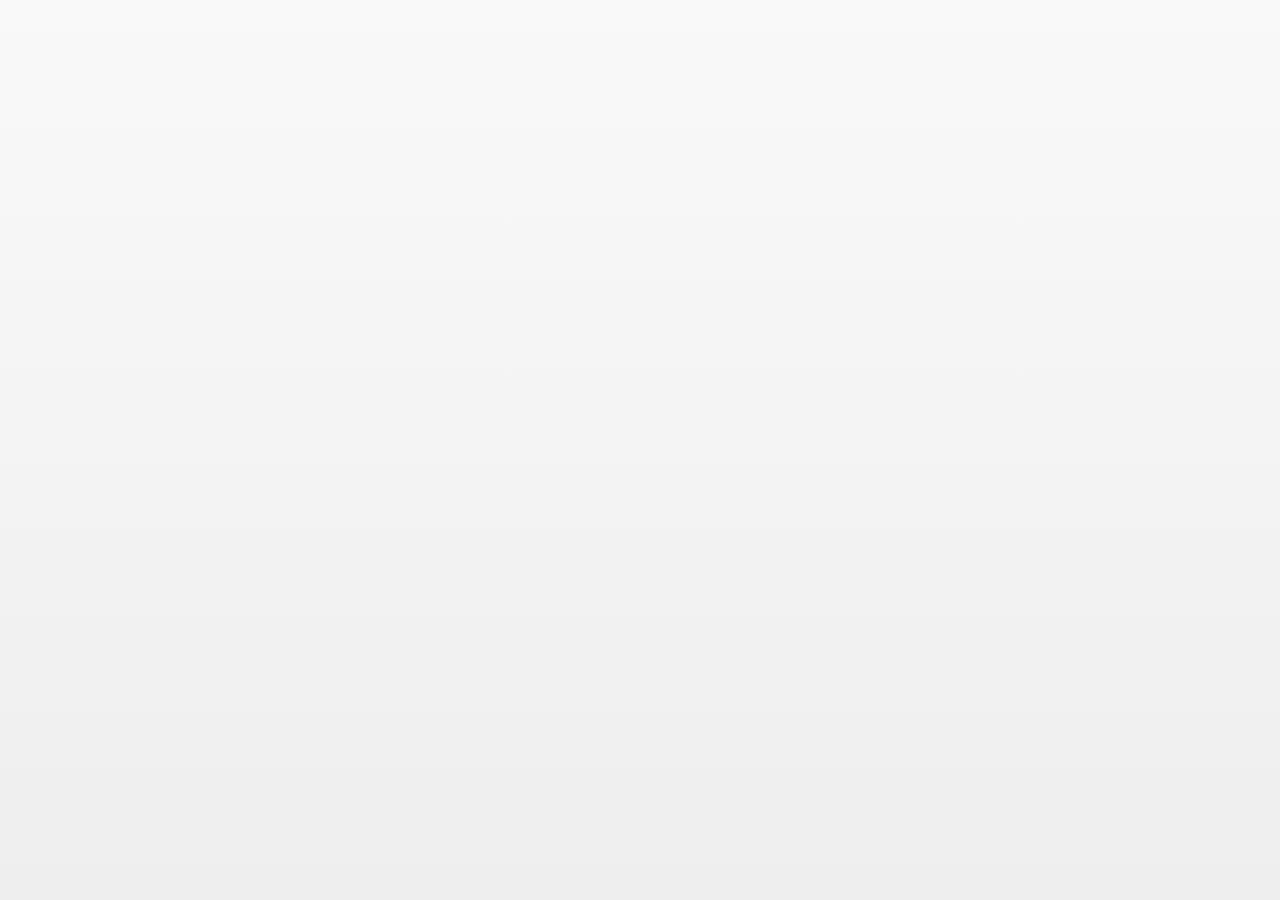
==== commit 0631c360: "Initial commit for ISWC2012" ====
--- a/index.html
+++ b/index.html
@@ -1,8 +1,8 @@
 <!doctype html>
 <html>
     <head>
-		<title>WWW'2012 - DataConf</title>
-		<link rel="shortcut icon" type="image/x-icon" href="http://liris.cnrs.fr/dataconf/images/Logo_DataConf_ico.png">
+		<title>ISWC2012 - DataConf</title>
+		<link rel="shortcut icon" type="image/x-icon" href="http://liris.cnrs.fr/favicon.ico">
 		<meta http-equiv="Content-Type" content="text/html; charset=utf-8" />
 		<meta name="viewport" content="width=device-width, initial-scale=1">
 		
@@ -11,7 +11,7 @@
 		<!--<link rel="stylesheet" href="css/themes/A.min.css" />
 		<link rel="stylesheet" href="css/themes/B.min.css" />
 		<link rel="stylesheet" href="css/themes/C.min.css" />-->
-		<link rel="stylesheet" href="css/themes/C.min.css" />
+		<link rel="stylesheet" href="css/themes/D.min.css" />
 		<link rel="stylesheet" href="css/appStyle.css" />
 		
 		<!-- JQuery - JQueryMobile-->
@@ -19,10 +19,11 @@
 		<script src="js/lib/jqm-config.js"></script>
 		<script src="js/lib/jquery.mobile-1.3.0.min.js"></script>
 		
-		<!-- Mobile reasonning -->
+		<!-- Mobil reasonning -->
+		<script src="js/lib/jsw.js"></script>
+		<script src="js/lib/query.js"></script>
 		<script src="js/reasoner/polyfill.js"></script>
 		<script src="js/reasoner/Reasoner.js"></script>
-		
 		
 		
 		<!-- Time -->
@@ -62,8 +63,6 @@
 		<script src="js/localStorage/localStorageManager.js" type="text/javascript"></script>
 		<script src="js/localStorage/localStorageAnalyser.js" type="text/javascript"></script>
 
-		<!-- Ajax Loader -->
-		<script src="js/ajaxLoader/AjaxLoader.js"></script>
 		<!-- EntryPoint -->
 		<script src="js/entryPoint/main.js" type="text/javascript"></script>
 		<script src="js/entryPoint/templateLoader.js" type="text/javascript"></script>
--- a/css/themes/D.min.css
+++ b/css/themes/D.min.css
@@ -0,0 +1,11 @@
+/*
+* jQuery Mobile Git Build: SHA1: 9130927464f2d3e0300a9fb36ebfd69448cf3675 <> Date: Wed Feb 20 11:08:42 2013 -0800
+* http://jquerymobile.com
+*
+* Copyright 2010, 2013 jQuery Foundation, Inc. and other contributors
+* Released under the MIT license.
+* http://jquery.org/license
+*
+*/
+
+.ui-bar-a{border:1px solid #734854 ;background:#734854 ;color:#ffffff ;font-weight:bold;text-shadow:0  1px  0  #444444 ;background-image:-webkit-gradient(linear,left top,left bottom,from( #7e4f5c ),to( #67404b )); background-image:-webkit-linear-gradient( #7e4f5c,#67404b ); background-image:   -moz-linear-gradient( #7e4f5c,#67404b ); background-image:    -ms-linear-gradient( #7e4f5c,#67404b ); background-image:     -o-linear-gradient( #7e4f5c,#67404b ); background-image:        linear-gradient( #7e4f5c,#67404b );}.ui-bar-a .ui-link-inherit{color:#ffffff ;}.ui-bar-a a.ui-link{color:#7cc4e7 ;font-weight:bold;}.ui-bar-a a.ui-link:visited{   color:#2489ce ;}.ui-bar-a a.ui-link:hover{color:#2489ce ;}.ui-bar-a a.ui-link:active{color:#2489ce ;}.ui-bar-a,.ui-bar-a input,.ui-bar-a select,.ui-bar-a textarea,.ui-bar-a button{       font-family:Helvetica,Arial,sans-serif ;}.ui-body-a,.ui-overlay-a{border:1px solid #858580 ;color:#000000 ;text-shadow:0  1px  0  #eeeeee ;background:#f2f2e9 ;background-image:-webkit-gradient(linear,left top,left bottom,from( #FFFFFF ),to( #d9d9d1 )); background-image:-webkit-linear-gradient( #FFFFFF,#d9d9d1 ); background-image:   -moz-linear-gradient( #FFFFFF,#d9d9d1 ); background-image:    -ms-linear-gradient( #FFFFFF,#d9d9d1 ); background-image:     -o-linear-gradient( #FFFFFF,#d9d9d1 ); background-image:        linear-gradient( #FFFFFF,#d9d9d1 );}.ui-overlay-a{background-image:none;border-width:0;}.ui-body-a,.ui-body-a input,.ui-body-a select,.ui-body-a textarea,.ui-body-a button{       font-family:Helvetica,Arial,sans-serif ;}.ui-body-a .ui-link-inherit{color:#000000 ;}.ui-body-a .ui-link{color:#012326 ;font-weight:bold;}.ui-body-a .ui-link:visited{   color:#001618 ;}.ui-body-a .ui-link:hover{color:#01282b ;}.ui-body-a .ui-link:active{color:#012326 ;}.ui-btn-up-a{border:1px solid #736766 ;background:#736766 ;font-weight:bold;color:#ffffff ;text-shadow:0  1px  0  #444444 ;background-image:-webkit-gradient(linear,left top,left bottom,from( #7e7170 ),to( #675c5b )); background-image:-webkit-linear-gradient( #7e7170,#675c5b ); background-image:   -moz-linear-gradient( #7e7170,#675c5b ); background-image:    -ms-linear-gradient( #7e7170,#675c5b ); background-image:     -o-linear-gradient( #7e7170,#675c5b ); background-image:        linear-gradient( #7e7170,#675c5b );}.ui-btn-up-a:visited,.ui-btn-up-a a.ui-link-inherit{color:#ffffff ;}.ui-btn-hover-a{border:1px solid #847675 ;background:#847675 ;font-weight:bold;color:#ffffff ;text-shadow:0  1px  0  #444444 ;background-image:-webkit-gradient(linear,left top,left bottom,from( #918180 ),to( #766a69 )); background-image:-webkit-linear-gradient( #918180,#766a69 ); background-image:   -moz-linear-gradient( #918180,#766a69 ); background-image:    -ms-linear-gradient( #918180,#766a69 ); background-image:     -o-linear-gradient( #918180,#766a69 ); background-image:        linear-gradient( #918180,#766a69 );}.ui-btn-hover-a:visited,.ui-btn-hover-a:hover,.ui-btn-hover-a a.ui-link-inherit{color:#ffffff ;}.ui-btn-down-a{border:1px solid #847675 ;background:#847675 ;font-weight:bold;color:#ffffff ;text-shadow:0  1px  0  #444444 ;background-image:-webkit-gradient(linear,left top,left bottom,from( #766a69 ),to( #918180 )); background-image:-webkit-linear-gradient( #766a69,#918180 ); background-image:   -moz-linear-gradient( #766a69,#918180 ); background-image:    -ms-linear-gradient( #766a69,#918180 ); background-image:     -o-linear-gradient( #766a69,#918180 ); background-image:        linear-gradient( #766a69,#918180 );}.ui-btn-down-a:visited,.ui-btn-down-a:hover,.ui-btn-down-a a.ui-link-inherit{color:#ffffff ;}.ui-btn-up-a,.ui-btn-hover-a,.ui-btn-down-a{       font-family:Helvetica,Arial,sans-serif ;text-decoration:none;}a.ui-link-inherit{text-decoration:none !important;}.ui-btn-active{border:1px solid #a69580 ;background:#a69580 ;font-weight:bold;color:#ffffff ;cursor:pointer;text-shadow:0  1px  0  #444444 ;text-decoration:none;background-image:-webkit-gradient(linear,left top,left bottom,from( #b6a38c ),to( #958673 )); background-image:-webkit-linear-gradient( #b6a38c,#958673 ); background-image:   -moz-linear-gradient( #b6a38c,#958673 ); background-image:    -ms-linear-gradient( #b6a38c,#958673 ); background-image:     -o-linear-gradient( #b6a38c,#958673 ); background-image:        linear-gradient( #b6a38c,#958673 );        font-family:Helvetica,Arial,sans-serif ;}.ui-btn-active:visited,.ui-btn-active:hover,.ui-btn-active a.ui-link-inherit{color:#ffffff ;}.ui-btn-inner{border-top:1px solid #fff;border-color:rgba(255,255,255,.3);}.ui-corner-all{-webkit-border-radius:.6em ;border-radius:.6em ;}.ui-br{border-color:rgb(130,130,130);border-color:rgba(130,130,130,.3);border-style:solid;}.ui-disabled{filter:Alpha(Opacity=30);opacity:.3;zoom:1;}.ui-disabled,.ui-disabled a{cursor:default !important;pointer-events:none;}.ui-icon,.ui-icon-searchfield:after{background-color:#666666 ;background-color:rgba(0,0,0,.4) ;background-image:url(images/icons-18-white.png) ;background-repeat:no-repeat;-webkit-border-radius:9px;border-radius:9px;}.ui-icon-alt .ui-icon,.ui-icon-alt .ui-icon-searchfield:after{background-color:#fff;background-color:rgba(255,255,255,.3);background-image:url(images/icons-18-black.png);background-repeat:no-repeat;}.ui-icon-nodisc .ui-icon,.ui-icon-nodisc .ui-icon-searchfield:after,.ui-icon-nodisc .ui-icon-alt .ui-icon,.ui-icon-nodisc .ui-icon-alt .ui-icon-searchfield:after{background-color:transparent;}.ui-icon-plus{background-position:-1px -1px;}.ui-icon-minus{background-position:-37px -1px;}.ui-icon-delete{background-position:-73px -1px;}.ui-icon-arrow-r{background-position:-108px -1px;}.ui-icon-arrow-l{background-position:-144px -1px;}.ui-icon-arrow-u{background-position:-180px -1px;}.ui-icon-arrow-d{background-position:-216px -1px;}.ui-icon-check{background-position:-252px -1px;}.ui-icon-gear{background-position:-288px -1px;}.ui-icon-refresh{background-position:-323px -1px;}.ui-icon-forward{background-position:-360px -1px;}.ui-icon-back{background-position:-396px -1px;}.ui-icon-grid{background-position:-432px -1px;}.ui-icon-star{background-position:-467px -1px;}.ui-icon-alert{background-position:-503px -1px;}.ui-icon-info{background-position:-539px -1px;}.ui-icon-home{background-position:-575px -1px;}.ui-icon-search,.ui-icon-searchfield:after{background-position:-611px -1px;}.ui-icon-checkbox-on{background-position:-647px -1px;}.ui-icon-checkbox-off{background-position:-683px -1px;}.ui-icon-radio-on{background-position:-718px -1px;}.ui-icon-radio-off{background-position:-754px -1px;}.ui-icon-bars{background-position:-788px -1px;}.ui-icon-edit{background-position:-824px -1px;}@media only screen and (-webkit-min-device-pixel-ratio:1.3),      only screen and (min--moz-device-pixel-ratio:1.3),      only screen and (min-resolution:200dpi){.ui-icon-plus,.ui-icon-minus,.ui-icon-delete,.ui-icon-arrow-r,.ui-icon-arrow-l,.ui-icon-arrow-u,.ui-icon-arrow-d,.ui-icon-check,.ui-icon-gear,.ui-icon-refresh,.ui-icon-forward,.ui-icon-back,.ui-icon-grid,.ui-icon-star,.ui-icon-alert,.ui-icon-info,.ui-icon-home,.ui-icon-bars,.ui-icon-edit,.ui-icon-search,.ui-icon-searchfield:after,.ui-icon-checkbox-off,.ui-icon-checkbox-on,.ui-icon-radio-off,.ui-icon-radio-on{background-image:url(images/icons-36-white.png);-moz-background-size:864px 18px;-o-background-size:864px 18px;-webkit-background-size:864px 18px;background-size:864px 18px;}.ui-icon-alt .ui-icon{background-image:url(images/icons-36-black.png);}.ui-icon-plus{background-position:0px 50%;}.ui-icon-minus{background-position:-36px 50%;}.ui-icon-delete{background-position:-72px 50%;}.ui-icon-arrow-r{background-position:-108px 50%;}.ui-icon-arrow-l{background-position:-144px 50%;}.ui-icon-arrow-u{background-position:-179px 50%;}.ui-icon-arrow-d{background-position:-215px 50%;}.ui-icon-check{background-position:-252px 50%;}.ui-icon-gear{background-position:-287px 50%;}.ui-icon-refresh{background-position:-323px 50%;}.ui-icon-forward{background-position:-360px 50%;}.ui-icon-back{background-position:-395px 50%;}.ui-icon-grid{background-position:-431px 50%;}.ui-icon-star{background-position:-467px 50%;}.ui-icon-alert{background-position:-503px 50%;}.ui-icon-info{background-position:-538px 50%;}.ui-icon-home{background-position:-575px 50%;}.ui-icon-search,.ui-icon-searchfield:after{background-position:-611px 50%;}.ui-icon-checkbox-on{background-position:-647px 50%;}.ui-icon-checkbox-off{background-position:-683px 50%;}.ui-icon-radio-on{background-position:-718px 50%;}.ui-icon-radio-off{background-position:-754px 50%;}.ui-icon-bars{background-position:-788px 50%;}.ui-icon-edit{background-position:-824px 50%;}}.ui-checkbox .ui-icon,.ui-selectmenu-list .ui-icon{-webkit-border-radius:3px;border-radius:3px;}.ui-icon-checkbox-off,.ui-icon-radio-off{background-color:transparent;}.ui-checkbox-on .ui-icon,.ui-radio-on .ui-icon{background-color:#a69580 ; }.ui-icon-loading{background:url(images/ajax-loader.gif);background-size:46px 46px;}.ui-btn-corner-all{-webkit-border-radius:1em ;border-radius:1em ;}.ui-corner-all,.ui-btn-corner-all{-webkit-background-clip:padding;background-clip:padding-box;}.ui-overlay{background:#666;filter:Alpha(Opacity=50);opacity:.5;position:absolute;width:100%;height:100%;}.ui-overlay-shadow{-moz-box-shadow:0px 0px 12px rgba(0,0,0,.6);-webkit-box-shadow:0px 0px 12px rgba(0,0,0,.6);box-shadow:0px 0px 12px rgba(0,0,0,.6);}.ui-shadow{-moz-box-shadow:0px 1px 3px  rgba(0,0,0,.2) ;-webkit-box-shadow:0px 1px 3px  rgba(0,0,0,.2) ;box-shadow:0px 1px 3px  rgba(0,0,0,.2) ;}.ui-bar-a .ui-shadow,.ui-bar-b .ui-shadow,.ui-bar-c .ui-shadow {-moz-box-shadow:0px 1px 0 rgba(255,255,255,.3);-webkit-box-shadow:0px 1px 0 rgba(255,255,255,.3);box-shadow:0px 1px 0 rgba(255,255,255,.3);}.ui-shadow-inset{-moz-box-shadow:inset 0px 1px 4px rgba(0,0,0,.2);-webkit-box-shadow:inset 0px 1px 4px rgba(0,0,0,.2);box-shadow:inset 0px 1px 4px rgba(0,0,0,.2);}.ui-icon-shadow{-moz-box-shadow:0px 1px 0 rgba(255,255,255,.4) ;-webkit-box-shadow:0px 1px 0 rgba(255,255,255,.4) ;box-shadow:0px 1px 0 rgba(255,255,255,.4) ;}.ui-btn:focus,.ui-link-inherit:focus{outline:0;}.ui-btn.ui-focus{z-index:1;}.ui-focus,.ui-btn:focus{-moz-box-shadow:inset 0px 0px 3px #a69580,0px 0px 9px #a69580 ;-webkit-box-shadow:inset 0px 0px 3px #a69580,0px 0px 9px #a69580 ;box-shadow:inset 0px 0px 3px #a69580,0px 0px 9px #a69580 ;}.ui-input-text.ui-focus,.ui-input-search.ui-focus{-moz-box-shadow:0px 0px 12px #a69580 ;-webkit-box-shadow:0px 0px 12px #a69580 ;box-shadow:0px 0px 12px #a69580 ;}.ui-mobile-nosupport-boxshadow *{-moz-box-shadow:none !important;-webkit-box-shadow:none !important;box-shadow:none !important;}.ui-mobile-nosupport-boxshadow .ui-focus,.ui-mobile-nosupport-boxshadow .ui-btn:focus,.ui-mobile-nosupport-boxshadow .ui-link-inherit:focus{outline-width:1px;outline-style:auto;}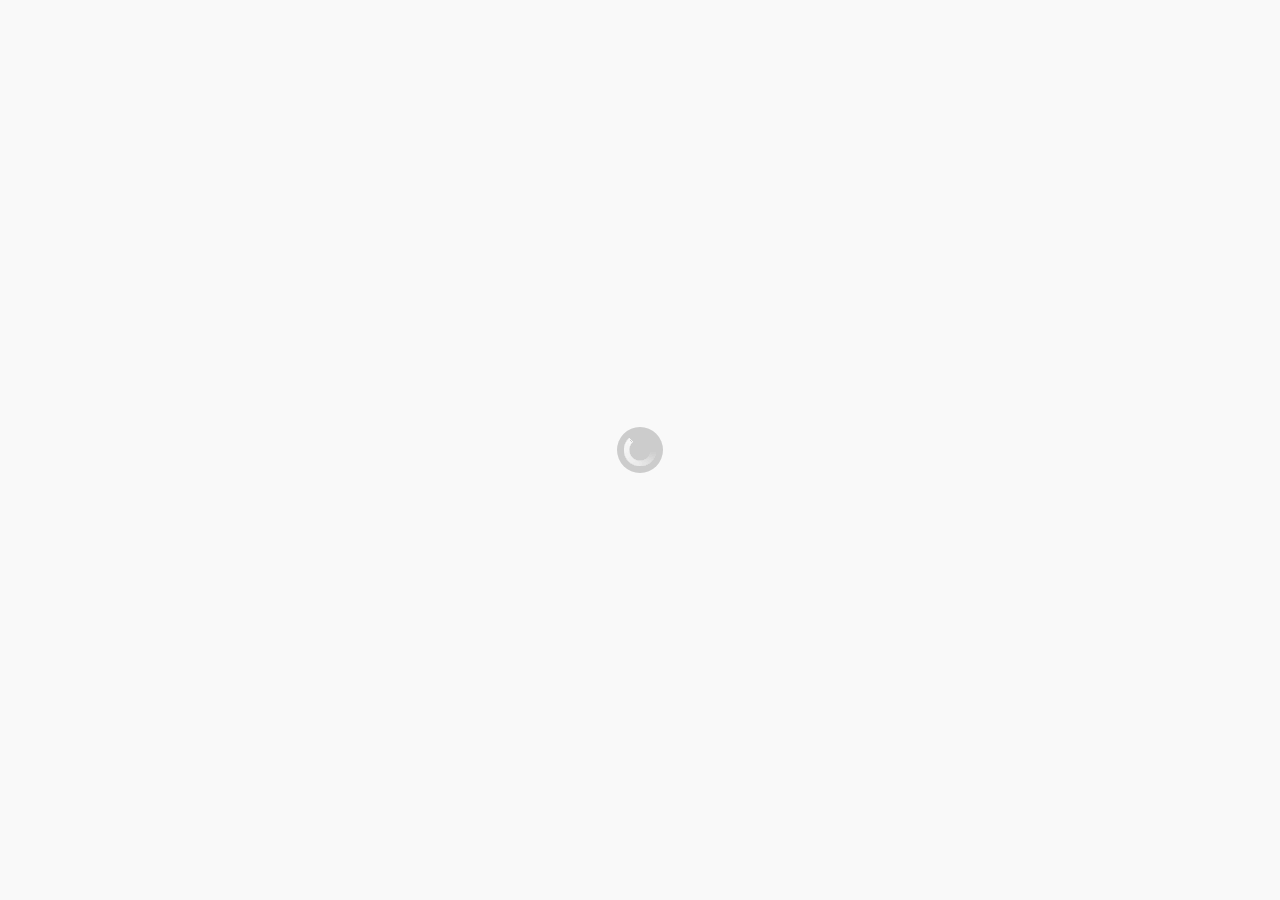
==== commit c4e2cde6: "Initial push for ESWC2013" ====
--- a/index.html
+++ b/index.html
@@ -1,8 +1,8 @@
 <!doctype html>
 <html>
     <head>
-		<title>ISWC2012 - DataConf</title>
-		<link rel="shortcut icon" type="image/x-icon" href="http://liris.cnrs.fr/favicon.ico">
+		<title>ESWC'2013 - DataConf</title>
+		<link rel="shortcut icon" type="image/x-icon" href="http://liris.cnrs.fr/dataconf/images/Logo_DataConf_ico.png">
 		<meta http-equiv="Content-Type" content="text/html; charset=utf-8" />
 		<meta name="viewport" content="width=device-width, initial-scale=1">
 		
@@ -11,7 +11,7 @@
 		<!--<link rel="stylesheet" href="css/themes/A.min.css" />
 		<link rel="stylesheet" href="css/themes/B.min.css" />
 		<link rel="stylesheet" href="css/themes/C.min.css" />-->
-		<link rel="stylesheet" href="css/themes/D.min.css" />
+		
 		<link rel="stylesheet" href="css/appStyle.css" />
 		
 		<!-- JQuery - JQueryMobile-->
@@ -19,11 +19,12 @@
 		<script src="js/lib/jqm-config.js"></script>
 		<script src="js/lib/jquery.mobile-1.3.0.min.js"></script>
 		
-		<!-- Mobil reasonning -->
-		<script src="js/lib/jsw.js"></script>
-		<script src="js/lib/query.js"></script>
+		<!-- Mobile reasonning -->
 		<script src="js/reasoner/polyfill.js"></script>
 		<script src="js/reasoner/Reasoner.js"></script>
+		
+		
+		
 		
 		
 		<!-- Time -->
@@ -58,11 +59,14 @@
 		<script src="js/model/GoogleCommandStore.js" type="text/javascript"></script>
 		<script src="js/model/DPCommandStore.js" type="text/javascript"></script>
 		<script src="js/model/ReasonerCommandStore.js" type="text/javascript"></script>
+		<script src="js/model/swcEventCommandStore.js" type="text/javascript"></script>
 		
 		<!-- Local Storage -->
 		<script src="js/localStorage/localStorageManager.js" type="text/javascript"></script>
 		<script src="js/localStorage/localStorageAnalyser.js" type="text/javascript"></script>
 
+		<!-- Ajax Loader -->
+		<script src="js/ajaxLoader/AjaxLoader.js"></script>
 		<!-- EntryPoint -->
 		<script src="js/entryPoint/main.js" type="text/javascript"></script>
 		<script src="js/entryPoint/templateLoader.js" type="text/javascript"></script>
--- a/css/appStyle.css
+++ b/css/appStyle.css
@@ -1,10 +1,15 @@
 
 H2, H3 {
-	color : #C96E28;
+	color : #bf1278;
 }
 
 H1 , H2 {
 	font-size : 14pt !important;
+}
+
+.inline{
+	font-size : 12pt !important;
+	color: black;
 }
 
  H3, H4{
@@ -27,8 +32,8 @@
 
 #logoContainer{
 	float:left;
-	height : 40px;
-	width: 70px;
+	height : 42px;
+	width: 50px;
 }
 
 #logoContainer a {
@@ -39,10 +44,7 @@
 #logoContainer img {
   height : 100%;
   width : 100%;
-  box-shadow: 8px 8px 12px #aaa;
-  border-radius: 4px; /* propri�t� CSS3 */
-  -moz-border-radius: 4px; /* compatibilit� avec Firefox */
-  -webkit-border-radius: 4px; /* compatibilit� avec les navigateurs Webkit */
+ 
 }
 
 #textHeader H1{
@@ -51,14 +53,23 @@
  .ui-btn-inner{
 	padding-top : .35em!important;
 	padding-bottom : .3em!important;
+	
+}
 
+//Special buttons
+a .swtich{
+	background : #9fc3db!important;
 }
+
+ .ui-btn-inner:hover{
+	color :#bf1278!important;
+ }
 
 .ui-btn-text{
 	padding-top : 0em!important;
 	padding-bottom : 0em!important;
+}
 
-}
 .ui-li{
 	padding-top : 0em!important;
 	padding-bottom : 0em!important;
@@ -68,11 +79,16 @@
 	margin-top: 0px;
 
 }
- #footer .ui-btn-inner{
-	padding-top : .2em!important;
-	padding-bottom : .2em!important;
 
+
+
+#navBar .ui-btn-inner:hover{
+	
+	background : #333!important;
+	color :#bf1278!important;
 }
+
+
 
 /* Schedule */
 
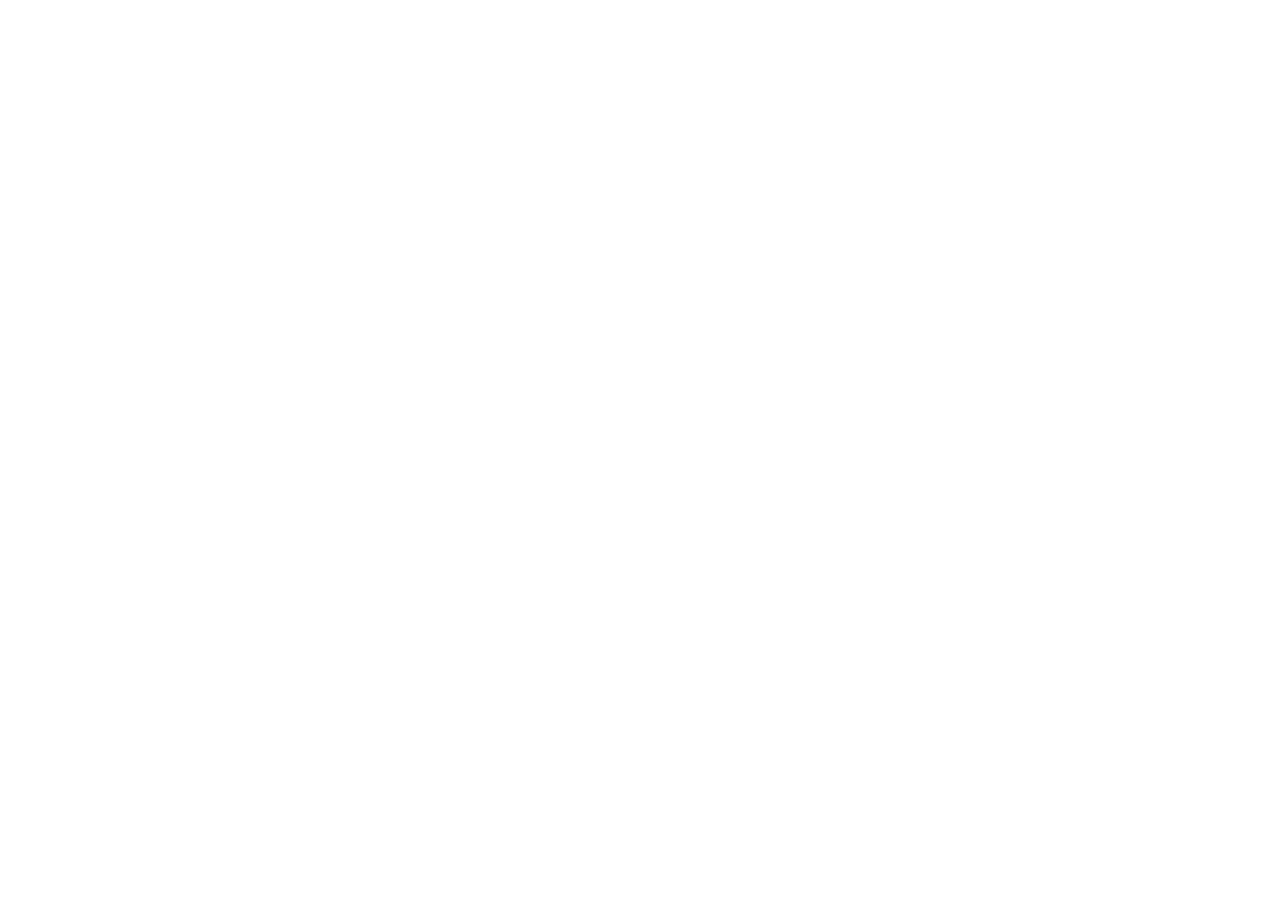
==== commit e8b369ae: "finalizing" ====
--- a/index.html
+++ b/index.html
@@ -6,90 +6,20 @@
 		<meta http-equiv="Content-Type" content="text/html; charset=utf-8" />
 		<meta name="viewport" content="width=device-width, initial-scale=1">
 		
-		<!-- SteelsSheet and themes -->
+
 		<link rel="stylesheet" href="css/jquery.mobile-1.3.0.min.css" />
 		<!--<link rel="stylesheet" href="css/themes/A.min.css" />
 		<link rel="stylesheet" href="css/themes/B.min.css" />
 		<link rel="stylesheet" href="css/themes/C.min.css" />-->
 		
 		<link rel="stylesheet" href="css/appStyle.css" />
+	
 		
-		<!-- JQuery - JQueryMobile-->
-		<script src="js/lib/jquery-1.9.1.min.js"></script>
-		<script src="js/lib/jqm-config.js"></script>
-		<script src="js/lib/jquery.mobile-1.3.0.min.js"></script>
-		
-		<!-- Mobile reasonning -->
-		<script src="js/reasoner/polyfill.js"></script>
-		<script src="js/reasoner/Reasoner.js"></script>
-		
-		
-		
-		
-		
-		<!-- Time -->
-		<script src="js/lib/moment.min.js"  type="text/javascript"></script> 
-		
-		<!-- String encoder -->
-		<script src="js/encoding/Encoder.js"  type="text/javascript"></script> 
-		
-		<!-- file loader -->
-		<script src="js/lib/Blob.js"  type="text/javascript"></script> 
-		<script src="js/lib/FileSaver.js"  type="text/javascript"></script> 
 	
-		<!-- Graph --> 
-        <script src="js/lib/arbor.js"></script>
-        <script src="js/lib/arbor-tween.js"></script> 
-        <script src="js/lib/arbor-graphics.js"></script> 
-		<script src="js/view/arborGraph.js" type="text/javascript"></script>	
-		
-		<!-- BackBone -->
-		<script src="js/lib/json2.min.js"></script>
-		<script src="js/lib/underscore-min.js" type="text/javascript" charset="utf-8"></script> 
-		<script src="js/lib/backbone.js" type="text/javascript" charset="utf-8"></script>
-		
-		<!-- LocalStorage -->
-		<script src="js/lib/jstorage.min.js"  type="text/javascript"></script> 
- 
-									<!-- Application  -->	
-		<!-- model -->
-		<script src="js/model/SWDFCommandStore.js" type="text/javascript"></script>
-		<script src="js/model/DBLPCommandStore.js" type="text/javascript"></script>
-		<script src="js/model/DDGoCommandStore.js" type="text/javascript"></script>
-		<script src="js/model/GoogleCommandStore.js" type="text/javascript"></script>
-		<script src="js/model/DPCommandStore.js" type="text/javascript"></script>
-		<script src="js/model/ReasonerCommandStore.js" type="text/javascript"></script>
-		<script src="js/model/swcEventCommandStore.js" type="text/javascript"></script>
-		
-		<!-- Local Storage -->
-		<script src="js/localStorage/localStorageManager.js" type="text/javascript"></script>
-		<script src="js/localStorage/localStorageAnalyser.js" type="text/javascript"></script>
-
-		<!-- Ajax Loader -->
-		<script src="js/ajaxLoader/AjaxLoader.js"></script>
-		<!-- EntryPoint -->
-		<script src="js/entryPoint/main.js" type="text/javascript"></script>
-		<script src="js/entryPoint/templateLoader.js" type="text/javascript"></script>
-		
-		<!-- Router -->
-		<script src="js/router/AppRouter.js" type="text/javascript"></script>
-
-		
-		<!-- view -->
-		<script src="js/view/AbstractView.js" type="text/javascript"></script>
-		<script src="js/view/ViewAdapter.js" type="text/javascript"></script>
-		<script src="js/view/ViewAdapter.Graph.js" type="text/javascript"></script>
-		<script src="js/view/ViewAdapter.Text.js" type="text/javascript"></script>
-	
-		<!-- Qrcode Scan -->
-		<script src="js/qrScan/GetUserMedia.js" type="text/javascript"></script>
-		<script src="js/lib/llqrcode.js" type="text/javascript" charset="utf-8"></script> 
-		
-		
-		<!-- Configuration -->
-		<script src="js/configuration/Configuration.js" type="text/javascript"></script>
+		<script data-main="js/main" src="js/lib/require.js"></script>
 	</head>
 	<body>
-
+		
 	</body>
+	
  </html>
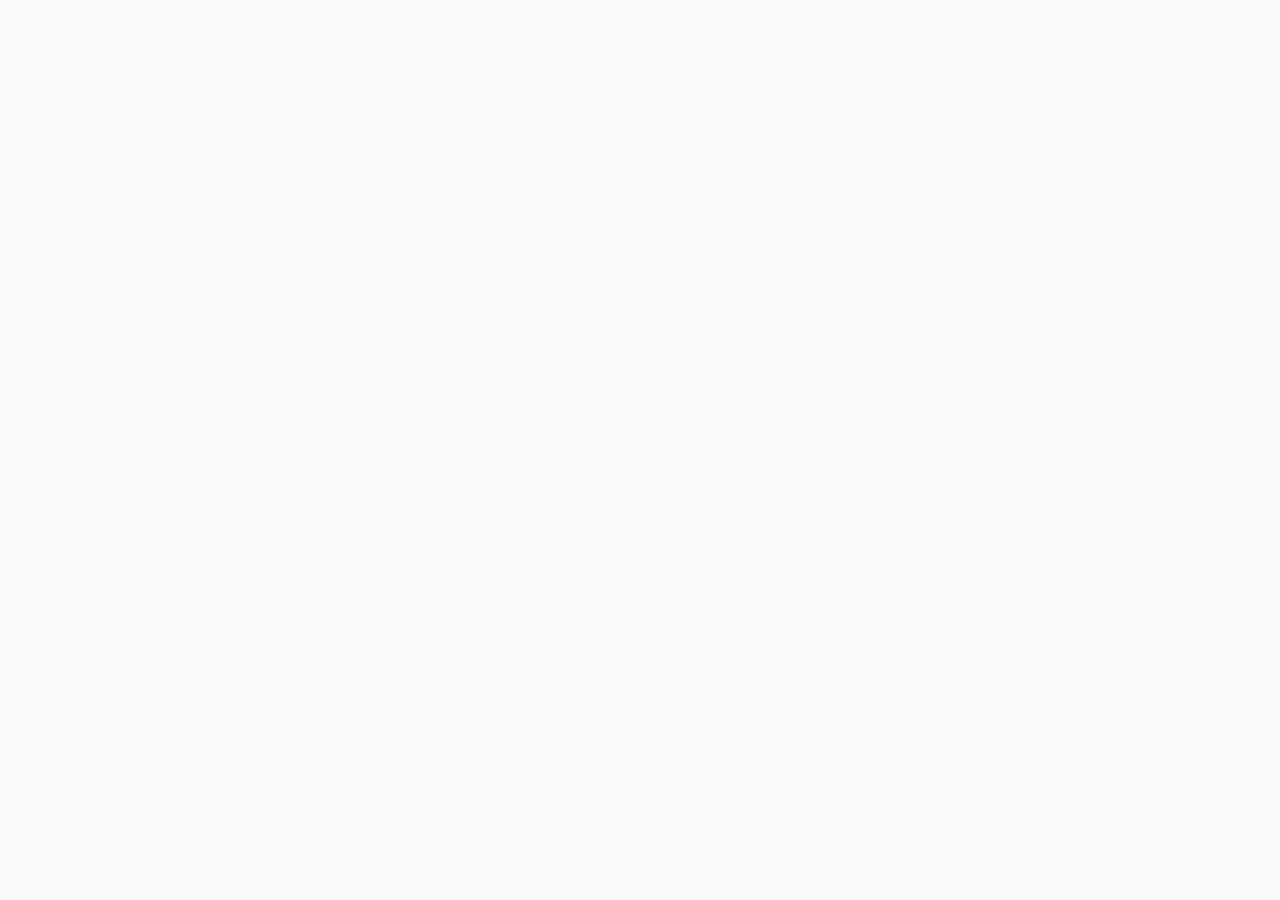
==== commit f422da34: "Updated whatsnext" ====
--- a/index.html
+++ b/index.html
@@ -1,25 +1,14 @@
 <!doctype html>
 <html>
     <head>
-		<title>ESWC'2013 - DataConf</title>
+		<title>BLEND2013 - DataConf</title>
 		<link rel="shortcut icon" type="image/x-icon" href="http://liris.cnrs.fr/dataconf/images/Logo_DataConf_ico.png">
 		<meta http-equiv="Content-Type" content="text/html; charset=utf-8" />
 		<meta name="viewport" content="width=device-width, initial-scale=1">
-		
-
 		<link rel="stylesheet" href="css/jquery.mobile-1.3.0.min.css" />
-		<!--<link rel="stylesheet" href="css/themes/A.min.css" />
-		<link rel="stylesheet" href="css/themes/B.min.css" />
-		<link rel="stylesheet" href="css/themes/C.min.css" />-->
-		
 		<link rel="stylesheet" href="css/appStyle.css" />
-	
-		
-	
 		<script data-main="js/main" src="js/lib/require.js"></script>
 	</head>
 	<body>
-		
 	</body>
-	
  </html>
--- a/css/appStyle.css
+++ b/css/appStyle.css
@@ -1,18 +1,23 @@
+@import url(http://fonts.googleapis.com/css?family=Lato:400,700);
 
+/*vert : #b0ca0f;
+	bleue : #00a2e0;
+	bleu-clair: #afcbe0;
+	grey : #fafafa;
+	rouge: #e7431e;
+*/
+/*Titles*/
 H2, H3 {
-	color : #bf1278;
+	color : #F06E50;
+	font-family:  Helvetica;
+	
 }
 
 H1 , H2 {
-	font-size : 14pt !important;
+	font-size : 13.5pt !important;
 }
 
-.inline{
-	font-size : 12pt !important;
-	color: black;
-}
-
- H3, H4{
+H3, H4{
 	font-size : 13pt !important;
 }
 
@@ -20,20 +25,64 @@
 	margin-top:2pt;
 	margin-bottom:2pt;
 }
+
+p{
+	font-size : 12pt !important;
+	font-family: Helvetica, Arial, Tahoma, sans-serif;
+	color: black;
+}
+
+
+
+.inline{
+	font-size : 12pt !important;
+	color: black;
+}
+
+/*boxes*/
+
+header{
+	background: #fafafa !important;
+	border : none !important;
+}
+
+
+nav  .ui-btn-inner:hover{
+	
+	background : #F06E50!important;
+	color:#F06E50;
+}
+
+nav  .ui-btn-inner{
+	
+	background :  #4C9DDB!important;
+	color : white!important;
+	
+}
+
+nav  a{
+	border : 1px solid white!important;
+	text-shadow : none!important;
+}
+
+
+
+
 a, span {
 	font-size : 10pt !important;
 }
 
-p{
-	font-size : 12pt !important;
-	color: black;
-}
+
+
+ .ui-bar-b{
+ 	background: #b3b3b3!important;
+ }
 
 
 #logoContainer{
 	float:left;
-	height : 42px;
-	width: 50px;
+	height : 60px;
+	width: 210px;
 }
 
 #logoContainer a {
@@ -58,12 +107,13 @@
 
 //Special buttons
 a .swtich{
-	background : #9fc3db!important;
+	background : #b0ca0f!important;
+}
+.ui-btn-up-b{
+	background : #444!important;
 }
 
- .ui-btn-inner:hover{
-	color :#bf1278!important;
- }
+
 
 .ui-btn-text{
 	padding-top : 0em!important;
@@ -82,11 +132,7 @@
 
 
 
-#navBar .ui-btn-inner:hover{
-	
-	background : #333!important;
-	color :#bf1278!important;
-}
+
 
 
 
@@ -95,6 +141,7 @@
 #getConferenceSchedule .ui-btn-inner{
 	padding-top : 0!important;
 	padding-bottom : 0!important;
+	
 
 }
 
